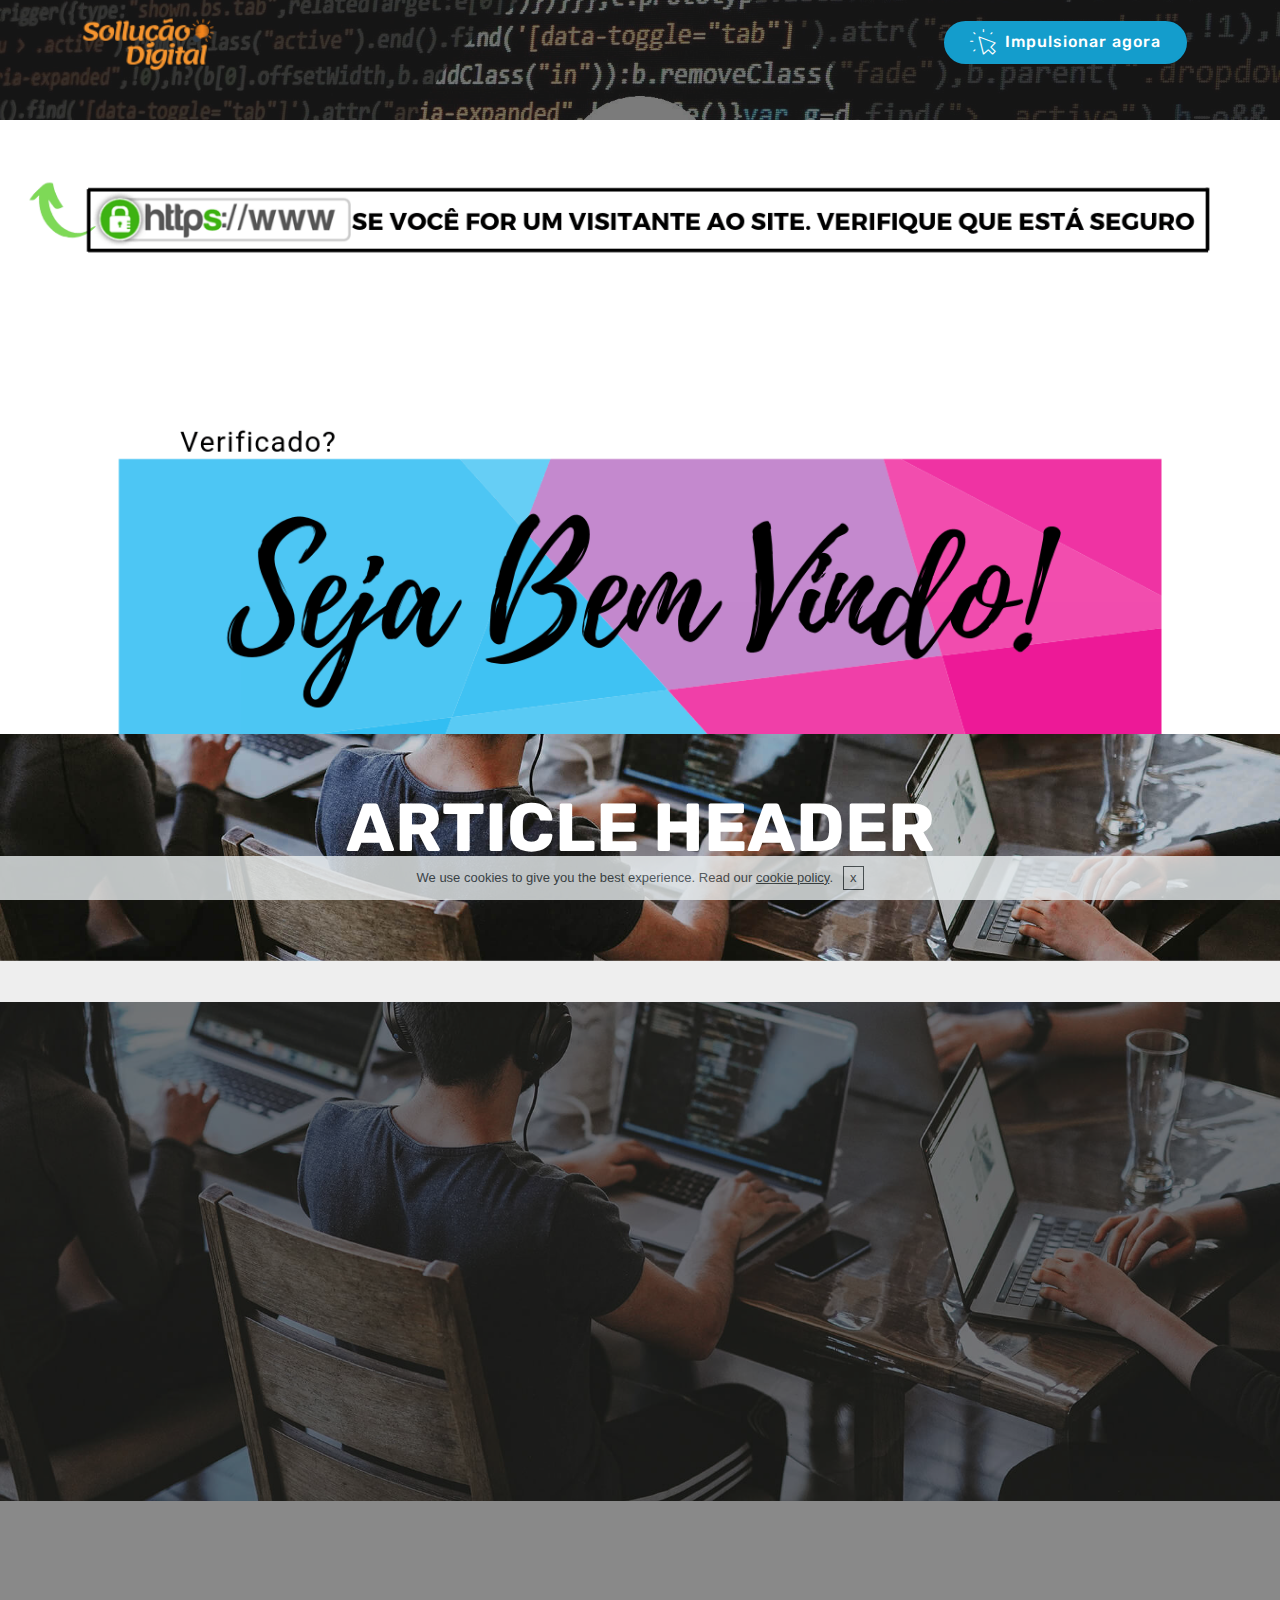
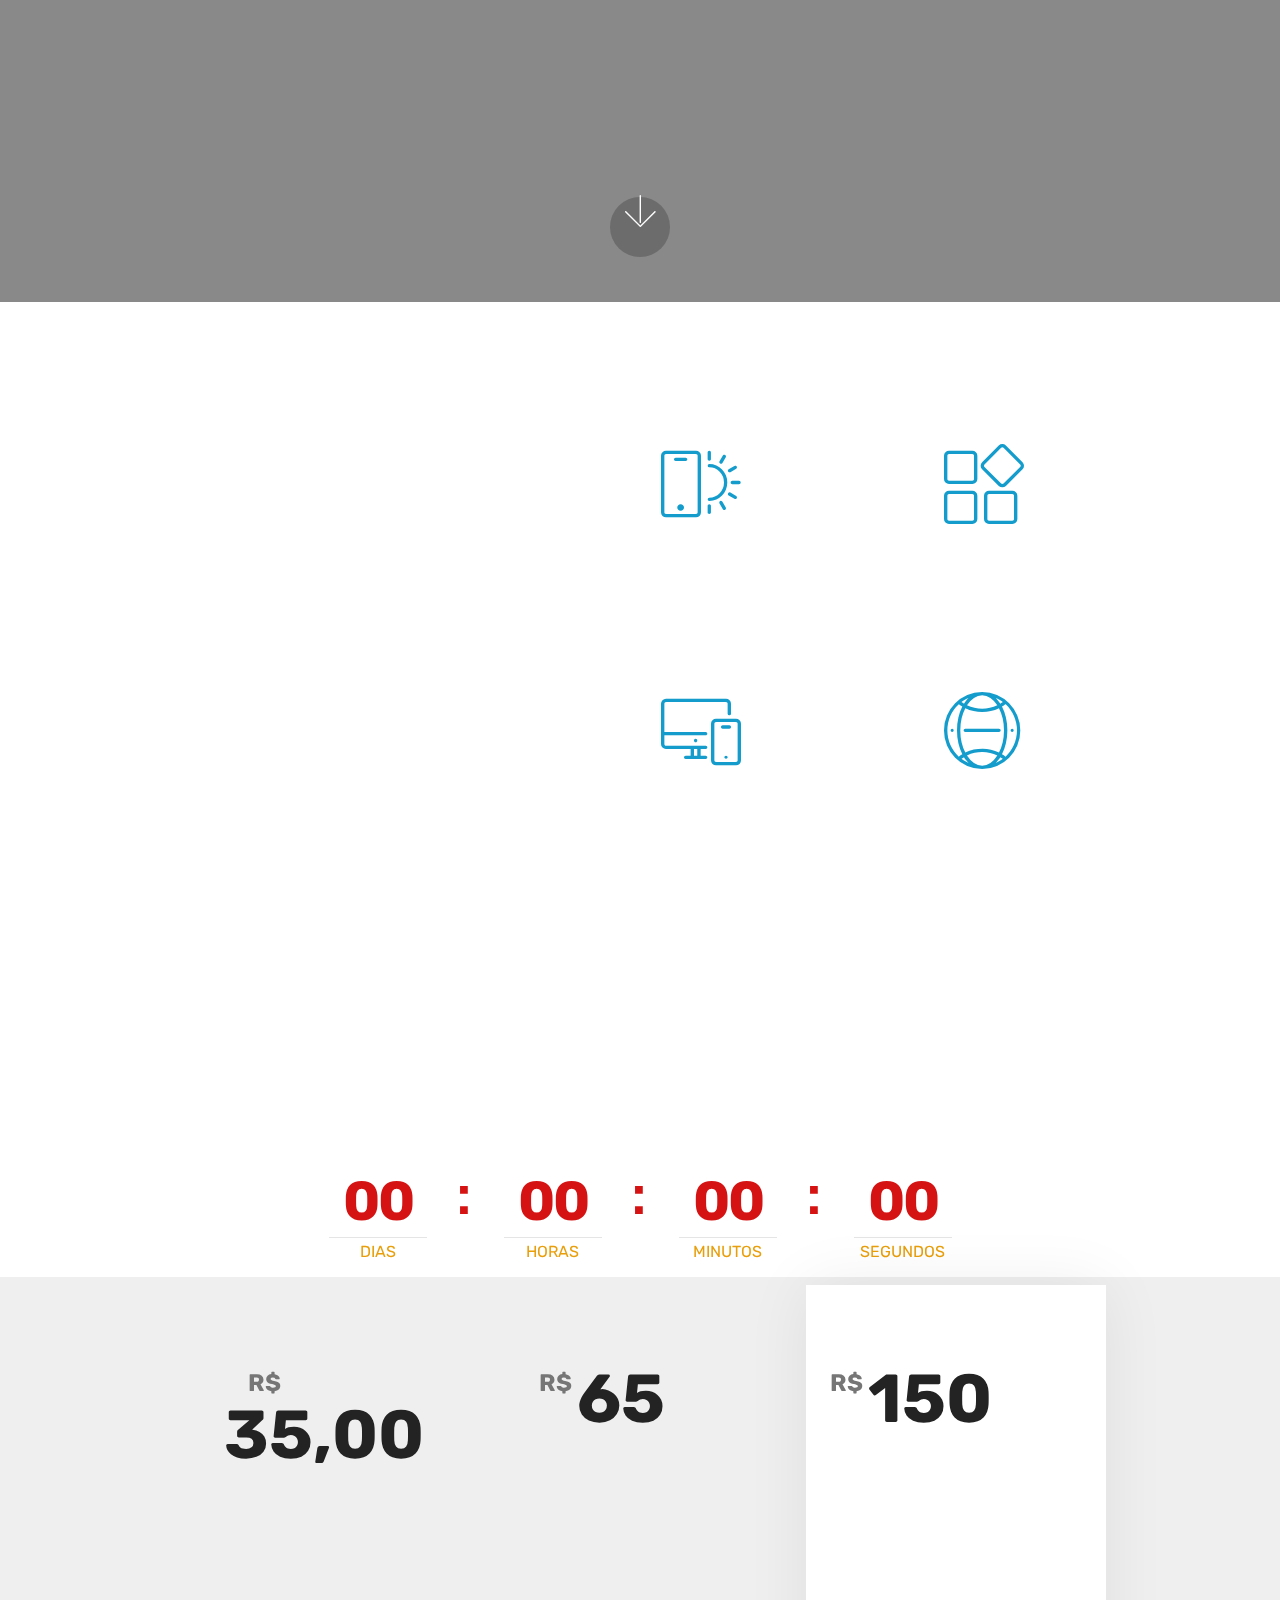
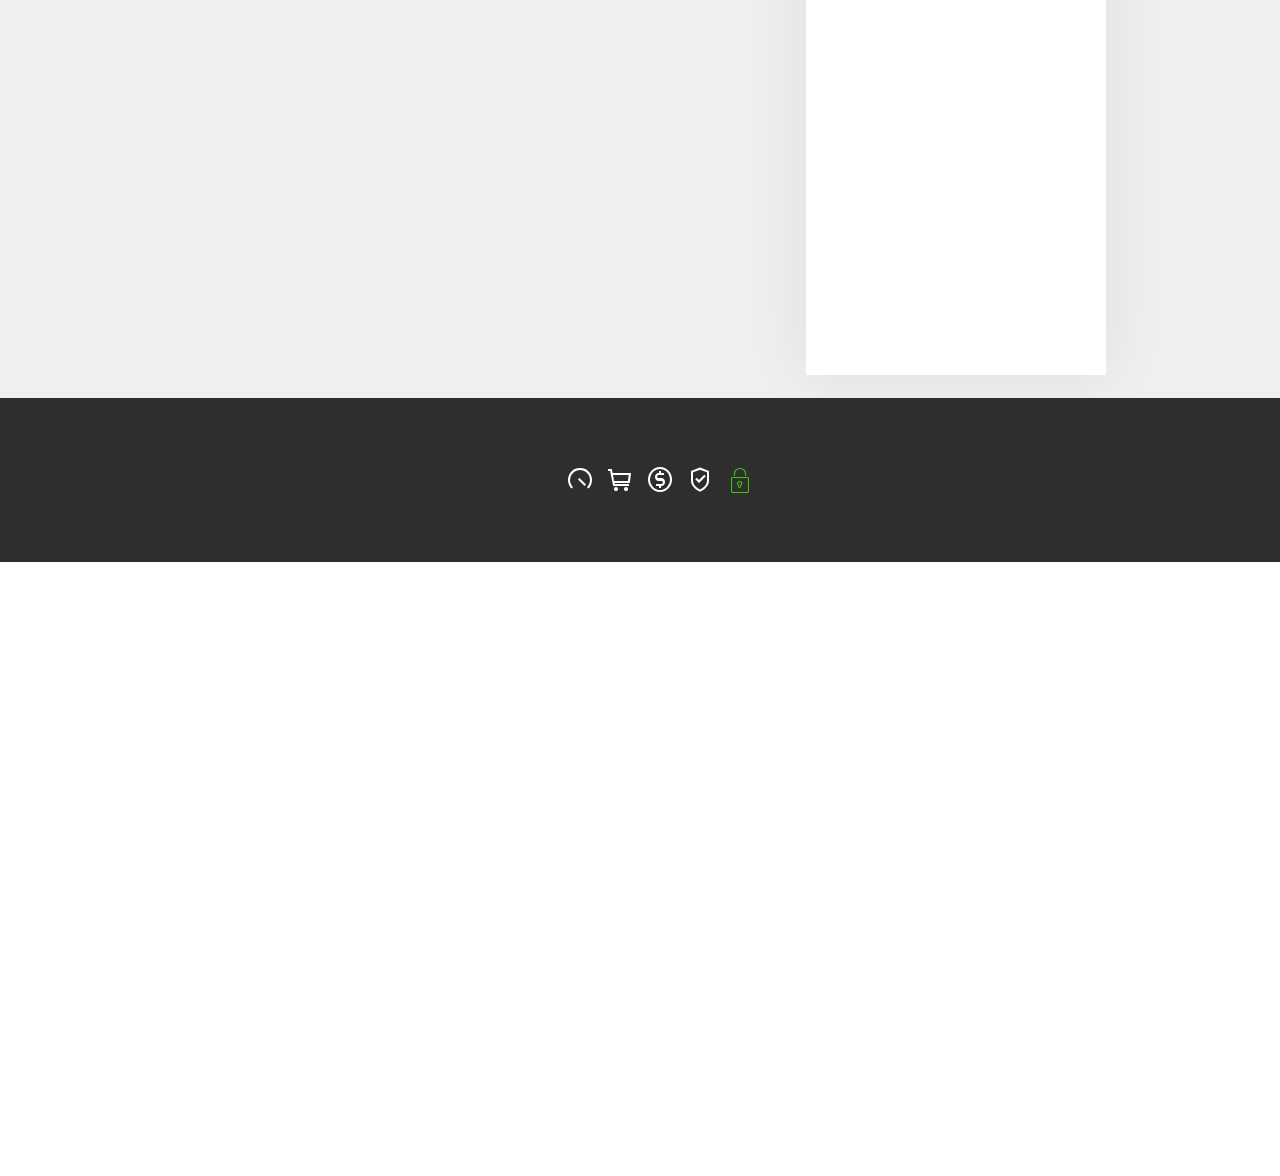
==== 00.lySollutUP.lySollutUP.ioNegocioPacotes.html @ d58098d4 "create github pages" ====
<!DOCTYPE html>
<html  >
<head>
  <!-- Site made with Mobirise Website Builder v4.9.7, https://mobirise.com -->
  <meta charset="UTF-8">
  <meta http-equiv="X-UA-Compatible" content="IE=edge">
  <meta name="generator" content="Mobirise v4.9.7, mobirise.com">
  <meta name="viewport" content="width=device-width, initial-scale=1, minimum-scale=1">
  <link rel="shortcut icon" href="assets/images/solluo-digital-marca-registrada-122x122.png" type="image/x-icon">
  <meta name="description" content="Alanvancagem em seus negócios hoje!">
  
  <title>pagina inicial</title>
  <link rel="stylesheet" href="assets/web/assets/mobirise-icons2/mobirise2.css">
  <link rel="stylesheet" href="assets/web/assets/mobirise-icons/mobirise-icons.css">
  <link rel="stylesheet" href="assets/web/assets/mobirise-icons-bold/mobirise-icons-bold.css">
  <link rel="stylesheet" href="assets/tether/tether.min.css">
  <link rel="stylesheet" href="assets/soundcloud-plugin/style.css">
  <link rel="stylesheet" href="assets/bootstrap/css/bootstrap.min.css">
  <link rel="stylesheet" href="assets/bootstrap/css/bootstrap-grid.min.css">
  <link rel="stylesheet" href="assets/bootstrap/css/bootstrap-reboot.min.css">
  <link rel="stylesheet" href="assets/socicon/css/styles.css">
  <link rel="stylesheet" href="assets/animatecss/animate.min.css">
  <link rel="stylesheet" href="assets/gdpr-plugin/gdpr-styles.css">
  <link rel="stylesheet" href="assets/dropdown/css/style.css">
  <link rel="stylesheet" href="assets/theme/css/style.css">
  <link rel="stylesheet" href="assets/mobirise/css/mbr-additional.css" type="text/css">
  
  
  
</head>
<body>
  <section class="menu cid-rrsqfH8DD6" once="menu" id="menu2-c">

    

    <nav class="navbar navbar-expand beta-menu navbar-dropdown align-items-center navbar-fixed-top navbar-toggleable-sm bg-color transparent">
        <button class="navbar-toggler navbar-toggler-right" type="button" data-toggle="collapse" data-target="#navbarSupportedContent" aria-controls="navbarSupportedContent" aria-expanded="false" aria-label="Toggle navigation">
            <div class="hamburger">
                <span></span>
                <span></span>
                <span></span>
                <span></span>
            </div>
        </button>
        <div class="menu-logo">
            <div class="navbar-brand">
                <span class="navbar-logo">
                    <a href="index.html#pricing-tables2-5">
                        <img src="assets/images/solluo-digital-marca-registrada-122x122.png" alt="Mobirise" title="" style="height: 4.3rem;">
                    </a>
                </span>
                
            </div>
        </div>
        <div class="collapse navbar-collapse" id="navbarSupportedContent">
            
            <div class="navbar-buttons mbr-section-btn"><a class="btn btn-sm btn-primary display-4" href="index.html#pricing-tables2-5"><span class="mbri-cursor-click mbr-iconfont mbr-iconfont-btn"></span>
                    
                    Impulsionar agora</a></div>
        </div>
    </nav>
</section>

<section class="engine"><a href="https://mobirise.info/a">online website builder</a></section><section class="header1 cid-rrsqVhfdAi mbr-parallax-background" id="header16-d">

    

    <div class="mbr-overlay" style="opacity: 0.6; background-color: rgb(35, 35, 35);">
    </div>

    <div class="container">
        <div class="row justify-content-md-center">
            <div class="col-md-10 align-center">
                
                
                
                
            </div>
        </div>
    </div>

</section>

<section class="cid-rrsoVHyCly" id="image2-b">

    

    <figure class="mbr-figure">
        <div class="image-block" style="width: 100%;">
            <img src="assets/images/section-1.2-1350x650.png" alt="Mobirise" title="">
            
        </div>
    </figure>
</section>

<section class="mbr-section content5 cid-rrm3jm8hN3 mbr-parallax-background" id="content5-2">

    

    

    <div class="container">
        <div class="media-container-row">
            <div class="title col-12 col-md-8">
                <h2 class="align-center mbr-bold mbr-white pb-3 mbr-fonts-style display-1">
                    ARTICLE HEADER
                </h2>
                <h3 class="mbr-section-subtitle align-center mbr-light mbr-white pb-3 mbr-fonts-style display-5">
                    Article header with background image and parallax effect
                </h3>
                
                
            </div>
        </div>
    </div>
</section>

<section class="cid-rrm3rV01vo mbr-fullscreen mbr-parallax-background" id="header2-3">

    

    <div class="mbr-overlay" style="opacity: 0.5; background-color: rgb(35, 35, 35);"></div>

    <div class="container align-center">
        <div class="row justify-content-md-center">
            <div class="mbr-white col-md-10">
                <h1 class="mbr-section-title mbr-bold pb-3 mbr-fonts-style display-1">
                    FULL SCREEN INTRO
                </h1>
                
                <p class="mbr-text pb-3 mbr-fonts-style display-5">
                    Click any text to edit or style it. Select text to insert a link. Click blue "Gear" icon in the top right corner to hide/show buttons, text, title and change the block background. Click red "+" in the bottom right corner to add a new block. Use the top left menu to create new pages, sites and add themes.
                </p>
                <div class="mbr-section-btn">
                    <a class="btn btn-md btn-secondary display-4" href="https://mobirise.co">LEARN MORE</a>
                    <a class="btn btn-md btn-white-outline display-4" href="https://mobirise.co">LIVE DEMO</a>
                </div>
            </div>
        </div>
    </div>
    <div class="mbr-arrow hidden-sm-down" aria-hidden="true">
        <a href="#next">
            <i class="mbri-down mbr-iconfont"></i>
        </a>
    </div>
</section>

<section class="counters2 counters cid-rrm3yChVSv" id="counters2-4">

    

    

    <div class="container pt-4 mt-2">
        <div class="media-container-row">
            <div class="media-block" style="width: 49%;">
                <h2 class="mbr-section-title pb-3 align-left mbr-fonts-style display-2">
                    Counters and media
                </h2>
                <h3 class="mbr-section-subtitle pb-5 align-left mbr-fonts-style display-5">
                    Responsive block with counters and media. 
                </h3>
                <div class="mbr-figure">
                    <a href="SollutUP.ioNegocioPacotes.html#pricing-tables2-5"><img src="assets/images/mca-grafica-marketing-digital-curitiba-aumente-suas-vendas-768x540.jpg" alt="" title=""></a>
                </div>
            </div>
            <div class="cards-block">
                <div class="cards-container">
                    <div class="card px-3 align-left col-12 col-md-6">
                        <div class="panel-item p-3">
                            <div class="card-img pb-3">
                                <span class="mbri-mobirise mbr-iconfont pr-2"></span>
                                <h3 class="count py-3 mbr-fonts-style display-2">
                                    100
                                </h3>
                            </div>
                            <div class="card-text">
                                <h4 class="mbr-content-title mbr-bold mbr-fonts-style display-7">
                                    Unlimited websites
                                </h4>
                                <p class="mbr-content-text mbr-fonts-style display-7">
                                    Mobirise give you the freedom to develop as many websites as you like.
                                </p>
                            </div>
                        </div>
                    </div>
                    <div class="card px-3 align-left col-12 col-md-6">
                        <div class="panel-item p-3">
                            <div class="card-img pb-3">
                                <span class="mbri-extension mbr-iconfont pr-2"></span>
                                <h3 class="count py-3 mbr-fonts-style display-2">
                                    200
                                </h3>
                            </div>
                            <div class="card-text">
                                <h4 class="mbr-content-title mbr-bold mbr-fonts-style display-7">
                                    Trendy websites blocks
                                </h4>
                                <p class="mbr-content-text mbr-fonts-style display-7">
                                    Choose from the large selection of latest pre-made blocks.
                                </p>
                            </div>
                        </div>
                    </div>
                    <div class="card px-3 align-left col-12 col-md-6">
                        <div class="panel-item p-3">
                            <div class="card-img pb-3">
                                <span class="mbri-responsive mbr-iconfont pr-2"></span>
                                <h3 class="count py-3 mbr-fonts-style display-2">
                                    300
                                </h3>
                            </div>
                            <div class="card-text">
                                <h4 class="mbr-content-title mbr-bold mbr-fonts-style display-7">
                                    Bootstrap
                                </h4>
                                <p class="mbr-content-text mbr-fonts-style display-7">
                                        One of Bootstrap's big point is responsiveness 
                                </p>
                            </div>
                        </div>
                    </div>
                    <div class="card px-3 align-left col-12 col-md-6">
                        <div class="panel-item p-3">
                            <div class="card-img pb-3">
                                <span class="mbri-globe-2 mbr-iconfont pr-2"></span>
                                <h3 class="count py-3 mbr-fonts-style display-2">
                                    400
                                </h3>
                            </div>
                            <div class="card-texts">
                                <h4 class="mbr-content-title mbr-bold mbr-fonts-style display-7">
                                    Web fonts
                                </h4>
                                <p class="mbr-content-text mbr-fonts-style display-7">
                                        Mobirise make it easy for you to use Google fonts on your website easily and freely.
                                </p>
                            </div>
                        </div>
                    </div>
                </div>
            </div>
        </div>
    </div>
</section>

<section class="countdown1 cid-rrm3c9kwem" id="countdown1-1">
    
    
    
    <div class="container ">
        
        <h3 class="mbr-section-subtitle align-center mbr-fonts-style display-5"><strong><br></strong><strong>ESSA OFERTA ACABA EM POUCAS </strong>HORAS</h3>
        
    </div>
    <div class="container countdown-cont align-center">
        <div class="daysCountdown" title="DIAS"></div>
        <div class="hoursCountdown" title="HORAS"></div> 
        <div class="minutesCountdown" title="MINUTOS"></div> 
        <div class="secondsCountdown" title="SEGUNDOS "></div>
        <div class="countdown pt-5 mt-2" data-due-date="2019/05/26"> 
        </div>
    </div>
</section>

<section class="pricing-table2 cid-rrm3P0XaAE" id="pricing-tables2-5">

    

    

    <div class="container">
        <div class="media-container-row">

            <div class="plan col-12 mx-2 my-2 justify-content-center col-lg-4">
                <div class="plan-header text-center pt-5">
                    <h3 class="plan-title mbr-fonts-style display-5">Junior<strong>Sollut</strong></h3>
                    <div class="plan-price">
                        <span class="price-value mbr-fonts-style display-5">
                            R$ &nbsp; &nbsp; &nbsp; &nbsp; &nbsp; &nbsp; &nbsp; &nbsp; &nbsp; &nbsp; &nbsp; &nbsp;</span>
                        <span class="price-figure mbr-fonts-style display-1">
                            35,00<br></span>
                        <small class="price-term mbr-fonts-style display-7"><strong>/por mês</strong></small>
                    </div>
                </div>
                <div class="plan-body">
                    <div class="plan-list align-center">
                        <ul class="list-group list-group-flush mbr-fonts-style display-7">
                            <li class="list-group-item">Você tem direito a atualizações &nbsp;na sua pagina do Facebook Todo mês.</li><li class="list-group-item">°Alcance de 50à250 pessoas por dia na sua Pagina no <strong>Facebook</strong> e </li><br><li class="list-group-item">°20à130 no<strong>WhatsApp</strong><span style="background-color: transparent; font-size: 1rem;">. &nbsp;</span></li>
                        </ul>
                    </div>
                    <div class="mbr-section-btn text-center py-4 pb-5"><a href="https://mobirise.co" class="btn btn-primary display-4">ESCOLHER ESSSE</a></div>
                </div>
            </div>

            <div class="plan col-12 mx-2 my-2 justify-content-center col-lg-4">
                <div class="plan-header text-center pt-5">
                    <h3 class="plan-title mbr-fonts-style display-5">Mediun<strong>Sollut</strong></h3>
                    <div class="plan-price">
                        <span class="price-value mbr-fonts-style display-5">R$
                        </span>
                        <span class="price-figure mbr-fonts-style display-1">
                            65</span>
                        <small class="price-term mbr-fonts-style display-7"><strong>/por mês</strong></small>
                    </div>
                </div>
                <div class="plan-body">
                    <div class="plan-list align-center">
                        <ul class="list-group list-group-flush mbr-fonts-style display-7">
                            <li class="list-group-item">Você tem direito a atualizações na sua pagina do Facebook todo mês. / Divulgação no instagram.</li><br><li class="list-group-item">°Alcance 200à500 pessoas por DIA na Sua Pagina No <strong>Facebook/Instagram </strong>e °70à100 no<strong>&nbsp;<span style="background-color: transparent; font-size: 1rem;">WhaTsApp</span></strong></li>
                        </ul>
                    </div>
                    <div class="mbr-section-btn text-center py-4 pb-5"><a href="https://mobirise.co" class="btn btn-primary display-4">ESCOLHER ESSE&nbsp;</a></div>
                </div>
            </div>

            <div class="plan col-12 mx-2 my-2 justify-content-center favorite col-lg-4">
                <div class="plan-header text-center pt-5">
                    <h3 class="plan-title mbr-fonts-style display-5">
                        Premium<strong>Sollut</strong></h3>
                    <div class="plan-price">
                        <span class="price-value mbr-fonts-style display-5">R$
                        </span>
                        <span class="price-figure mbr-fonts-style display-1">
                            150</span>
                        <small class="price-term mbr-fonts-style display-7"><strong>
                            /por 7 dias&nbsp;</strong></small>
                    </div>
                </div>
                <div class="plan-body">
                    <div class="plan-list align-center">
                        <ul class="list-group list-group-flush mbr-fonts-style display-7">
                            <li class="list-group-item">
                                Plano mais escolhido e mais Recomendado para grandes resuldados em pouco tempo.&nbsp;</li>
                            <li class="list-group-item">
                                Alcance mais pessoas /500à1000 por dia</li>
                            <li class="list-group-item">Mais regiões / Amplie o alcance da sua marca/produto/serviço/ &nbsp; &nbsp; empresa.</li>
                            <li class="list-group-item">Alcance em <strong>Facebook/Instagram/ &nbsp;WhatasApp</strong></li>
                        </ul>
                    </div>
                    <div class="mbr-section-btn text-center py-4 pb-5"><a href="https://mobirise.co" class="btn btn-primary display-4">ESCOLHER ESSE</a></div>
                </div>
            </div>

            

        </div>
    </div>
</section>

<section once="footers" class="cid-rrm4fmdtky" id="footer7-7">

    

    

    <div class="container">
        <div class="media-container-row align-center mbr-white">
            <div class="row row-links">
                <ul class="foot-menu">
                    
                    
                    
                    
                    
                <li class="foot-menu-item mbr-fonts-style display-7">Ambiente Seguro | PagSeguro&nbsp;</li></ul>
            </div>
            <div class="row social-row">
                <div class="social-list align-right pb-2">
                    
                    
                    
                    
                    
                    
                <div class="soc-item">
                        <a href="https://twitter.com/mobirise" target="_blank">
                            <span class="mbr-iconfont mbr-iconfont-social mbrib-credit-card"></span>
                        </a>
                    </div><div class="soc-item">
                        
                            <span class="mbr-iconfont mbr-iconfont-social mobi-mbri-speed mobi-mbri"></span>
                        
                    </div><div class="soc-item">
                        
                            <span class="mbr-iconfont mbr-iconfont-social mobi-mbri-shopping-cart mobi-mbri"></span>
                        
                    </div><div class="soc-item">
                        
                            <span class="mbr-iconfont mbr-iconfont-social mobi-mbri-cash mobi-mbri"></span>
                        
                    </div><div class="soc-item">
                        
                            <span class="mbr-iconfont mbr-iconfont-social mobi-mbri-protect mobi-mbri"></span>
                        
                    </div><div class="soc-item">
                        
                            <span class="mbr-iconfont mbr-iconfont-social mbri-lock" style="color: rgb(57, 202, 6); fill: rgb(57, 202, 6); font-size: 25px;"></span>
                        
                    </div></div>
            </div>
            <div class="row row-copirayt">
                <p class="mbr-text mb-0 mbr-fonts-style mbr-white align-center display-7">
                    © Copyright 2019 Sollução Digital - All Rights Reserved
                </p>
            </div>
        </div>
    </div>
</section>

<section class="footer4 cid-rrrpqaSJ9m mbr-reveal" id="footer4-a">

    

    

    <div class="container">
        <div class="media-container-row content mbr-white">
            <div class="col-md-3 col-sm-4">
                <div class="mb-3 img-logo">
                    <a href="SollutUP.ioNegocioPacotes.html#pricing-tables2-5">
                        <img src="assets/images/solluo-digital-marca-registrada-192x192.png" alt="Mobirise" title="">
                    </a>
                </div>
                <p class="mb-3 mbr-fonts-style foot-title display-7">
                    MOBIRISE
                </p>
                <p class="mbr-text mbr-fonts-style mbr-links-column display-7">localição:
<br>Av. Waldir Sobreira Píres, 1020 - Vila Brasília, Volta Redonda - RJ, 27279-072
<br>
<br>
<br>Contatos: Fale Conosco&nbsp;<br>
<br>Email: sollucaodigital@gmail.com                    
<br><strong>WhatsApp</strong>: +55 (88)98136-5620</p>
            </div>
            <div class="col-md-4 col-sm-8">
                <p class="mb-4 foot-title mbr-fonts-style display-7"></p>
                <p class="mbr-text mbr-fonts-style foot-text display-7">Links De nossas Redes Sociais &nbsp;<br>
<br><a href="https://www.instagram.com/sollucao_digital/" target="_blank">Nos Siga No Instagram</a>
<br><a href="https://www.youtube.com/channel/UCcfT0HqEATCoSkJh09cnfSA" target="_blank">Se inscreva em nosso Canal
</a><br><a href="https://www.youtube.com/channel/UCcfT0HqEATCoSkJh09cnfSA" target="_blank">(Com Conteúdo Grátis Todo Dia)</a>
<br><a href="https://www.facebook.com/alefe.alvesdasilva.1" target="_blank">Veja Nosso Pagina No FaceBook
</a><br><a href="https://www.facebook.com/alefe.alvesdasilva.1" target="_blank">AlefeSilva Empreendimentos
</a><br>
<br>
<br>
<br></p>
            </div>
            <div class="col-md-4 offset-md-1 col-sm-12">
                <p class="mb-4 foot-title mbr-fonts-style display-7">
                    Se inscreva para tirar duvidas</p>
                <p class="mbr-text mbr-fonts-style form-text display-7">Responderemos suas duvidas no pra de 24horas, mas assim que você enviar, uma pessoa real vai te enviar uma mensagem.</p>
                <div class="media-container-column" data-form-type="formoid">
                    <!---Formbuilder Form--->
                    <form action="http://eepurl.com/goVgBv" method="POST" class="mbr-form form-with-styler">
                        <div class="row form-inline justify-content-center">
                            
                            <div hidden="hidden" data-form-alert-danger="" class="alert alert-danger col-12">
                                                    </div>
                        </div>
                        <div class="dragArea row form-inline justify-content-center">
                            <div class="col-auto  form-group " data-for="email">
                                <input type="email" name="email" placeholder="Deixe Seu E-mail aqui" data-form-field="Email" required="required" class="form-control input-sm input-inverse my-2 display-7" id="email-footer4-a">
                            </div>
                            <div class="col-auto  input-group-btn  m-2"><button type="submit" class="btn btn-primary m-0 display-4">ENVIAR PERGUNTA</button></div>
                        </div>
                    <span class="gdpr-block "><label><input type="checkbox" name="gdpr" id="gdpr-footer4-a" required="">By continiung you agree to our <a href="terms.html">Terms of Service</a> and <a href="policy.html">Privacy Policy</a>.</label></span></form><!---Formbuilder Form--->
                </div>
                <p class="mb-4 mbr-fonts-style foot-title display-7">
                    CONNECT WITH US
                </p>
                <div class="social-list pl-0 mb-0">
                        <div class="soc-item">
                            <a href="https://twitter.com/@musicamusic77" target="_blank">
                                <span class="mbr-iconfont mbr-iconfont-social socicon-twitter socicon"></span>
                            </a>
                        </div>
                        <div class="soc-item">
                            <a href="https://www.facebook.com/alefe.alvesdasilva.1" target="_blank">
                                <span class="mbr-iconfont mbr-iconfont-social socicon-facebook socicon"></span>
                            </a>
                        </div>
                        <div class="soc-item">
                            <a href="https://www.youtube.com/channel/UCcfT0HqEATCoSkJh09cnfSA" target="_blank">
                                <span class="mbr-iconfont mbr-iconfont-social socicon-youtube socicon"></span>
                            </a>
                        </div>
                        <div class="soc-item">
                            <a href="https://www.instagram.com/sollucao_digital/" target="_blank">
                                <span class="mbr-iconfont mbr-iconfont-social socicon-instagram socicon"></span>
                            </a>
                        </div>
                        <div class="soc-item">
                            
                                <span class="mbr-iconfont mbr-iconfont-social mbri-touch"></span>
                            
                        </div>
                        <div class="soc-item">
                            
                                <span class="mbr-iconfont mbr-iconfont-social mobi-mbri-share mobi-mbri"></span>
                            
                        </div>
                </div>
            </div>
        </div>
        <div class="footer-lower">
            <div class="media-container-row">
                <div class="col-sm-12">
                    <hr>
                </div>
            </div>
            <div class="media-container-row mbr-white">
                <div class="col-sm-12 copyright">
                    <p class="mbr-text mbr-fonts-style display-7">
                        © Copyright 2019 Sollução Digital - All Rights Reserved
                    </p>
                </div>
            </div>
        </div>
    </div>
</section>


  <script src="assets/web/assets/jquery/jquery.min.js"></script>
  <script src="assets/popper/popper.min.js"></script>
  <script src="assets/tether/tether.min.js"></script>
  <script src="assets/bootstrap/js/bootstrap.min.js"></script>
  <script src="assets/smoothscroll/smooth-scroll.js"></script>
  <script src="assets/touchswipe/jquery.touch-swipe.min.js"></script>
  <script src="assets/viewportchecker/jquery.viewportchecker.js"></script>
  <script src="assets/parallax/jarallax.min.js"></script>
  <script src="assets/countdown/jquery.countdown.min.js"></script>
  <script src="assets/cookies-alert-plugin/cookies-alert-core.js"></script>
  <script src="assets/cookies-alert-plugin/cookies-alert-script.js"></script>
  <script src="assets/dropdown/js/script.min.js"></script>
  <script src="assets/theme/js/script.js"></script>
  
  
 <div id="scrollToTop" class="scrollToTop mbr-arrow-up"><a style="text-align: center;"><i class="mbr-arrow-up-icon mbr-arrow-up-icon-cm cm-icon cm-icon-smallarrow-up"></i></a></div>
    <input name="animation" type="hidden">
  <input name="cookieData" type="hidden" data-cookie-text="We use cookies to give you the best experience. Read our <a href='privacy.html'>cookie policy</a>.">
  </body>
</html>
---- assets/web/assets/mobirise-icons2/mobirise2.css ----
@font-face {
  font-family: 'Moririse2';
  src:  url('mobirise2.eot?f2bix4');
  src:  url('mobirise2.eot?f2bix4#iefix') format('embedded-opentype'),
    url('mobirise2.ttf?f2bix4') format('truetype'),
    url('mobirise2.woff?f2bix4') format('woff'),
    url('mobirise2.svg?f2bix4#mobirise2') format('svg');
  font-weight: normal;
  font-style: normal;
}

[class^="mobi-"], [class*=" mobi-"] {
  /* use !important to prevent issues with browser extensions that change fonts */
  font-family: 'Moririse2' !important;
  speak: none;
  font-style: normal;
  font-weight: normal;
  font-variant: normal;
  text-transform: none;
  line-height: 1;

  /* Better Font Rendering =========== */
  -webkit-font-smoothing: antialiased;
  -moz-osx-font-smoothing: grayscale;
}

.mobi-mbri-add-submenu:before {
  content: "\e900";
}
.mobi-mbri-alert:before {
  content: "\e901";
}
.mobi-mbri-align-center:before {
  content: "\e902";
}
.mobi-mbri-align-justify:before {
  content: "\e903";
}
.mobi-mbri-align-left:before {
  content: "\e904";
}
.mobi-mbri-align-right:before {
  content: "\e905";
}
.mobi-mbri-android:before {
  content: "\e906";
}
.mobi-mbri-apple:before {
  content: "\e907";
}
.mobi-mbri-arrow-down:before {
  content: "\e908";
}
.mobi-mbri-arrow-next:before {
  content: "\e909";
}
.mobi-mbri-arrow-prev:before {
  content: "\e90a";
}
.mobi-mbri-arrow-up:before {
  content: "\e90b";
}
.mobi-mbri-bold:before {
  content: "\e90c";
}
.mobi-mbri-bookmark:before {
  content: "\e90d";
}
.mobi-mbri-bootstrap:before {
  content: "\e90e";
}
.mobi-mbri-briefcase:before {
  content: "\e90f";
}
.mobi-mbri-browse:before {
  content: "\e910";
}
.mobi-mbri-bulleted-list:before {
  content: "\e911";
}
.mobi-mbri-calendar:before {
  content: "\e912";
}
.mobi-mbri-camera:before {
  content: "\e913";
}
.mobi-mbri-cart-add:before {
  content: "\e914";
}
.mobi-mbri-cart-full:before {
  content: "\e915";
}
.mobi-mbri-cash:before {
  content: "\e916";
}
.mobi-mbri-change-style:before {
  content: "\e917";
}
.mobi-mbri-chat:before {
  content: "\e918";
}
.mobi-mbri-clock:before {
  content: "\e919";
}
.mobi-mbri-close:before {
  content: "\e91a";
}
.mobi-mbri-cloud:before {
  content: "\e91b";
}
.mobi-mbri-code:before {
  content: "\e91c";
}
.mobi-mbri-contact-form:before {
  content: "\e91d";
}
.mobi-mbri-credit-card:before {
  content: "\e91e";
}
.mobi-mbri-cursor-click:before {
  content: "\e91f";
}
.mobi-mbri-cust-feedback:before {
  content: "\e920";
}
.mobi-mbri-database:before {
  content: "\e921";
}
.mobi-mbri-delivery:before {
  content: "\e922";
}
.mobi-mbri-desktop:before {
  content: "\e923";
}
.mobi-mbri-devices:before {
  content: "\e924";
}
.mobi-mbri-down:before {
  content: "\e925";
}
.mobi-mbri-download-2:before {
  content: "\e926";
}
.mobi-mbri-download:before {
  content: "\e927";
}
.mobi-mbri-drag-n-drop-2:before {
  content: "\e928";
}
.mobi-mbri-drag-n-drop:before {
  content: "\e929";
}
.mobi-mbri-edit-2:before {
  content: "\e92a";
}
.mobi-mbri-edit:before {
  content: "\e92b";
}
.mobi-mbri-error:before {
  content: "\e92c";
}
.mobi-mbri-extension:before {
  content: "\e92d";
}
.mobi-mbri-features:before {
  content: "\e92e";
}
.mobi-mbri-file:before {
  content: "\e92f";
}
.mobi-mbri-flag:before {
  content: "\e930";
}
.mobi-mbri-folder:before {
  content: "\e931";
}
.mobi-mbri-gift:before {
  content: "\e932";
}
.mobi-mbri-github:before {
  content: "\e933";
}
.mobi-mbri-globe-2:before {
  content: "\e934";
}
.mobi-mbri-globe:before {
  content: "\e935";
}
.mobi-mbri-growing-chart:before {
  content: "\e936";
}
.mobi-mbri-hearth:before {
  content: "\e937";
}
.mobi-mbri-help:before {
  content: "\e938";
}
.mobi-mbri-home:before {
  content: "\e939";
}
.mobi-mbri-hot-cup:before {
  content: "\e93a";
}
.mobi-mbri-idea:before {
  content: "\e93b";
}
.mobi-mbri-image-gallery:before {
  content: "\e93c";
}
.mobi-mbri-image-slider:before {
  content: "\e93d";
}
.mobi-mbri-info:before {
  content: "\e93e";
}
.mobi-mbri-italic:before {
  content: "\e93f";
}
.mobi-mbri-key:before {
  content: "\e940";
}
.mobi-mbri-laptop:before {
  content: "\e941";
}
.mobi-mbri-layers:before {
  content: "\e942";
}
.mobi-mbri-left-right:before {
  content: "\e943";
}
.mobi-mbri-left:before {
  content: "\e944";
}
.mobi-mbri-letter:before {
  content: "\e945";
}
.mobi-mbri-like:before {
  content: "\e946";
}
.mobi-mbri-link:before {
  content: "\e947";
}
.mobi-mbri-lock:before {
  content: "\e948";
}
.mobi-mbri-login:before {
  content: "\e949";
}
.mobi-mbri-logout:before {
  content: "\e94a";
}
.mobi-mbri-magic-stick:before {
  content: "\e94b";
}
.mobi-mbri-map-pin:before {
  content: "\e94c";
}
.mobi-mbri-menu:before {
  content: "\e94d";
}
.mobi-mbri-mobile-2:before {
  content: "\e94e";
}
.mobi-mbri-mobile-horizontal:before {
  content: "\e94f";
}
.mobi-mbri-mobile:before {
  content: "\e950";
}
.mobi-mbri-mobirise:before {
  content: "\e951";
}
.mobi-mbri-more-horizontal:before {
  content: "\e952";
}
.mobi-mbri-more-vertical:before {
  content: "\e953";
}
.mobi-mbri-music:before {
  content: "\e954";
}
.mobi-mbri-new-file:before {
  content: "\e955";
}
.mobi-mbri-numbered-list:before {
  content: "\e956";
}
.mobi-mbri-opened-folder:before {
  content: "\e957";
}
.mobi-mbri-pages:before {
  content: "\e958";
}
.mobi-mbri-paper-plane:before {
  content: "\e959";
}
.mobi-mbri-paperclip:before {
  content: "\e95a";
}
.mobi-mbri-phone:before {
  content: "\e95b";
}
.mobi-mbri-photo:before {
  content: "\e95c";
}
.mobi-mbri-photos:before {
  content: "\e95d";
}
.mobi-mbri-pin:before {
  content: "\e95e";
}
.mobi-mbri-play:before {
  content: "\e95f";
}
.mobi-mbri-plus:before {
  content: "\e960";
}
.mobi-mbri-preview:before {
  content: "\e961";
}
.mobi-mbri-print:before {
  content: "\e962";
}
.mobi-mbri-protect:before {
  content: "\e963";
}
.mobi-mbri-question:before {
  content: "\e964";
}
.mobi-mbri-quote-left:before {
  content: "\e965";
}
.mobi-mbri-quote-right:before {
  content: "\e966";
}
.mobi-mbri-redo:before {
  content: "\e967";
}
.mobi-mbri-refresh:before {
  content: "\e968";
}
.mobi-mbri-responsive-2:before {
  content: "\e969";
}
.mobi-mbri-responsive:before {
  content: "\e96a";
}
.mobi-mbri-right:before {
  content: "\e96b";
}
.mobi-mbri-rocket:before {
  content: "\e96c";
}
.mobi-mbri-sad-face:before {
  content: "\e96d";
}
.mobi-mbri-sale:before {
  content: "\e96e";
}
.mobi-mbri-save:before {
  content: "\e96f";
}
.mobi-mbri-search:before {
  content: "\e970";
}
.mobi-mbri-setting-2:before {
  content: "\e971";
}
.mobi-mbri-setting-3:before {
  content: "\e972";
}
.mobi-mbri-setting:before {
  content: "\e973";
}
.mobi-mbri-share:before {
  content: "\e974";
}
.mobi-mbri-shopping-bag:before {
  content: "\e975";
}
.mobi-mbri-shopping-basket:before {
  content: "\e976";
}
.mobi-mbri-shopping-cart:before {
  content: "\e977";
}
.mobi-mbri-sites:before {
  content: "\e978";
}
.mobi-mbri-smile-face:before {
  content: "\e979";
}
.mobi-mbri-speed:before {
  content: "\e97a";
}
.mobi-mbri-star:before {
  content: "\e97b";
}
.mobi-mbri-success:before {
  content: "\e97c";
}
.mobi-mbri-sun:before {
  content: "\e97d";
}
.mobi-mbri-sun2:before {
  content: "\e97e";
}
.mobi-mbri-tablet-vertical:before {
  content: "\e97f";
}
.mobi-mbri-tablet:before {
  content: "\e980";
}
.mobi-mbri-target:before {
  content: "\e981";
}
.mobi-mbri-timer:before {
  content: "\e982";
}
.mobi-mbri-to-ftp:before {
  content: "\e983";
}
.mobi-mbri-to-local-drive:before {
  content: "\e984";
}
.mobi-mbri-touch-swipe:before {
  content: "\e985";
}
.mobi-mbri-touch:before {
  content: "\e986";
}
.mobi-mbri-trash:before {
  content: "\e987";
}
.mobi-mbri-underline:before {
  content: "\e988";
}
.mobi-mbri-undo:before {
  content: "\e989";
}
.mobi-mbri-unlink:before {
  content: "\e98a";
}
.mobi-mbri-unlock:before {
  content: "\e98b";
}
.mobi-mbri-up-down:before {
  content: "\e98c";
}
.mobi-mbri-up:before {
  content: "\e98d";
}
.mobi-mbri-update:before {
  content: "\e98e";
}
.mobi-mbri-upload-2:before {
  content: "\e98f";
}
.mobi-mbri-upload:before {
  content: "\e990";
}
.mobi-mbri-user-2:before {
  content: "\e991";
}
.mobi-mbri-user:before {
  content: "\e992";
}
.mobi-mbri-users:before {
  content: "\e993";
}
.mobi-mbri-video-play:before {
  content: "\e994";
}
.mobi-mbri-video:before {
  content: "\e995";
}
.mobi-mbri-watch:before {
  content: "\e996";
}
.mobi-mbri-website-theme-2:before {
  content: "\e997";
}
.mobi-mbri-website-theme:before {
  content: "\e998";
}
.mobi-mbri-wifi:before {
  content: "\e999";
}
.mobi-mbri-windows:before {
  content: "\e99a";
}
.mobi-mbri-zoom-in:before {
  content: "\e99b";
}
.mobi-mbri-zoom-out:before {
  content: "\e99c";
}
---- assets/web/assets/mobirise-icons/mobirise-icons.css ----
@font-face {
  font-family: 'MobiriseIcons';
  src:  url('mobirise-icons.eot?spat4u');
  src:  url('mobirise-icons.eot?spat4u#iefix') format('embedded-opentype'),
    url('mobirise-icons.ttf?spat4u') format('truetype'),
    url('mobirise-icons.woff?spat4u') format('woff'),
    url('mobirise-icons.svg?spat4u#MobiriseIcons') format('svg');
  font-weight: normal;
  font-style: normal;
}

[class^="mbri-"], [class*=" mbri-"] {
  /* use !important to prevent issues with browser extensions that change fonts */
  font-family: MobiriseIcons !important;
  speak: none;
  font-style: normal;
  font-weight: normal;
  font-variant: normal;
  text-transform: none;
  line-height: 1;

  /* Better Font Rendering =========== */
  -webkit-font-smoothing: antialiased;
  -moz-osx-font-smoothing: grayscale;
}

.mbri-add-submenu:before {
  content: "\e900";
}
.mbri-alert:before {
  content: "\e901";
}
.mbri-align-center:before {
  content: "\e902";
}
.mbri-align-justify:before {
  content: "\e903";
}
.mbri-align-left:before {
  content: "\e904";
}
.mbri-align-right:before {
  content: "\e905";
}
.mbri-android:before {
  content: "\e906";
}
.mbri-apple:before {
  content: "\e907";
}
.mbri-arrow-down:before {
  content: "\e908";
}
.mbri-arrow-next:before {
  content: "\e909";
}
.mbri-arrow-prev:before {
  content: "\e90a";
}
.mbri-arrow-up:before {
  content: "\e90b";
}
.mbri-bold:before {
  content: "\e90c";
}
.mbri-bookmark:before {
  content: "\e90d";
}
.mbri-bootstrap:before {
  content: "\e90e";
}
.mbri-briefcase:before {
  content: "\e90f";
}
.mbri-browse:before {
  content: "\e910";
}
.mbri-bulleted-list:before {
  content: "\e911";
}
.mbri-calendar:before {
  content: "\e912";
}
.mbri-camera:before {
  content: "\e913";
}
.mbri-cart-add:before {
  content: "\e914";
}
.mbri-cart-full:before {
  content: "\e915";
}
.mbri-cash:before {
  content: "\e916";
}
.mbri-change-style:before {
  content: "\e917";
}
.mbri-chat:before {
  content: "\e918";
}
.mbri-clock:before {
  content: "\e919";
}
.mbri-close:before {
  content: "\e91a";
}
.mbri-cloud:before {
  content: "\e91b";
}
.mbri-code:before {
  content: "\e91c";
}
.mbri-contact-form:before {
  content: "\e91d";
}
.mbri-credit-card:before {
  content: "\e91e";
}
.mbri-cursor-click:before {
  content: "\e91f";
}
.mbri-cust-feedback:before {
  content: "\e920";
}
.mbri-database:before {
  content: "\e921";
}
.mbri-delivery:before {
  content: "\e922";
}
.mbri-desktop:before {
  content: "\e923";
}
.mbri-devices:before {
  content: "\e924";
}
.mbri-down:before {
  content: "\e925";
}
.mbri-download:before {
  content: "\e989";
}
.mbri-drag-n-drop:before {
  content: "\e927";
}
.mbri-drag-n-drop2:before {
  content: "\e928";
}
.mbri-edit:before {
  content: "\e929";
}
.mbri-edit2:before {
  content: "\e92a";
}
.mbri-error:before {
  content: "\e92b";
}
.mbri-extension:before {
  content: "\e92c";
}
.mbri-features:before {
  content: "\e92d";
}
.mbri-file:before {
  content: "\e92e";
}
.mbri-flag:before {
  content: "\e92f";
}
.mbri-folder:before {
  content: "\e930";
}
.mbri-gift:before {
  content: "\e931";
}
.mbri-github:before {
  content: "\e932";
}
.mbri-globe:before {
  content: "\e933";
}
.mbri-globe-2:before {
  content: "\e934";
}
.mbri-growing-chart:before {
  content: "\e935";
}
.mbri-hearth:before {
  content: "\e936";
}
.mbri-help:before {
  content: "\e937";
}
.mbri-home:before {
  content: "\e938";
}
.mbri-hot-cup:before {
  content: "\e939";
}
.mbri-idea:before {
  content: "\e93a";
}
.mbri-image-gallery:before {
  content: "\e93b";
}
.mbri-image-slider:before {
  content: "\e93c";
}
.mbri-info:before {
  content: "\e93d";
}
.mbri-italic:before {
  content: "\e93e";
}
.mbri-key:before {
  content: "\e93f";
}
.mbri-laptop:before {
  content: "\e940";
}
.mbri-layers:before {
  content: "\e941";
}
.mbri-left-right:before {
  content: "\e942";
}
.mbri-left:before {
  content: "\e943";
}
.mbri-letter:before {
  content: "\e944";
}
.mbri-like:before {
  content: "\e945";
}
.mbri-link:before {
  content: "\e946";
}
.mbri-lock:before {
  content: "\e947";
}
.mbri-login:before {
  content: "\e948";
}
.mbri-logout:before {
  content: "\e949";
}
.mbri-magic-stick:before {
  content: "\e94a";
}
.mbri-map-pin:before {
  content: "\e94b";
}
.mbri-menu:before {
  content: "\e94c";
}
.mbri-mobile:before {
  content: "\e94d";
}
.mbri-mobile2:before {
  content: "\e94e";
}
.mbri-mobirise:before {
  content: "\e94f";
}
.mbri-more-horizontal:before {
  content: "\e950";
}
.mbri-more-vertical:before {
  content: "\e951";
}
.mbri-music:before {
  content: "\e952";
}
.mbri-new-file:before {
  content: "\e953";
}
.mbri-numbered-list:before {
  content: "\e954";
}
.mbri-opened-folder:before {
  content: "\e955";
}
.mbri-pages:before {
  content: "\e956";
}
.mbri-paper-plane:before {
  content: "\e957";
}
.mbri-paperclip:before {
  content: "\e958";
}
.mbri-photo:before {
  content: "\e959";
}
.mbri-photos:before {
  content: "\e95a";
}
.mbri-pin:before {
  content: "\e95b";
}
.mbri-play:before {
  content: "\e95c";
}
.mbri-plus:before {
  content: "\e95d";
}
.mbri-preview:before {
  content: "\e95e";
}
.mbri-print:before {
  content: "\e95f";
}
.mbri-protect:before {
  content: "\e960";
}
.mbri-question:before {
  content: "\e961";
}
.mbri-quote-left:before {
  content: "\e962";
}
.mbri-quote-right:before {
  content: "\e963";
}
.mbri-refresh:before {
  content: "\e964";
}
.mbri-responsive:before {
  content: "\e965";
}
.mbri-right:before {
  content: "\e966";
}
.mbri-rocket:before {
  content: "\e967";
}
.mbri-sad-face:before {
  content: "\e968";
}
.mbri-sale:before {
  content: "\e969";
}
.mbri-save:before {
  content: "\e96a";
}
.mbri-search:before {
  content: "\e96b";
}
.mbri-setting:before {
  content: "\e96c";
}
.mbri-setting2:before {
  content: "\e96d";
}
.mbri-setting3:before {
  content: "\e96e";
}
.mbri-share:before {
  content: "\e96f";
}
.mbri-shopping-bag:before {
  content: "\e970";
}
.mbri-shopping-basket:before {
  content: "\e971";
}
.mbri-shopping-cart:before {
  content: "\e972";
}
.mbri-sites:before {
  content: "\e973";
}
.mbri-smile-face:before {
  content: "\e974";
}
.mbri-speed:before {
  content: "\e975";
}
.mbri-star:before {
  content: "\e976";
}
.mbri-success:before {
  content: "\e977";
}
.mbri-sun:before {
  content: "\e978";
}
.mbri-sun2:before {
  content: "\e979";
}
.mbri-tablet:before {
  content: "\e97a";
}
.mbri-tablet-vertical:before {
  content: "\e97b";
}
.mbri-target:before {
  content: "\e97c";
}
.mbri-timer:before {
  content: "\e97d";
}
.mbri-to-ftp:before {
  content: "\e97e";
}
.mbri-to-local-drive:before {
  content: "\e97f";
}
.mbri-touch-swipe:before {
  content: "\e980";
}
.mbri-touch:before {
  content: "\e981";
}
.mbri-trash:before {
  content: "\e982";
}
.mbri-underline:before {
  content: "\e983";
}
.mbri-unlink:before {
  content: "\e984";
}
.mbri-unlock:before {
  content: "\e985";
}
.mbri-up-down:before {
  content: "\e986";
}
.mbri-up:before {
  content: "\e987";
}
.mbri-update:before {
  content: "\e988";
}
.mbri-upload:before {
 content: "\e926"; 
}
.mbri-user:before {
  content: "\e98a";
}
.mbri-user2:before {
  content: "\e98b";
}
.mbri-users:before {
  content: "\e98c";
}
.mbri-video:before {
  content: "\e98d";
}
.mbri-video-play:before {
  content: "\e98e";
}
.mbri-watch:before {
  content: "\e98f";
}
.mbri-website-theme:before {
  content: "\e990";
}
.mbri-wifi:before {
  content: "\e991";
}
.mbri-windows:before {
  content: "\e992";
}
.mbri-zoom-out:before {
  content: "\e993";
}
.mbri-redo:before {
  content: "\e994";
}
.mbri-undo:before {
  content: "\e995";
}
---- assets/web/assets/mobirise-icons-bold/mobirise-icons-bold.css ----
@font-face {
  font-family: 'mobirise-icons-bold';
  src:  url('mobirise-icons-bold.eot?m1l4yr');
  src:  url('mobirise-icons-bold.eot?m1l4yr#iefix') format('embedded-opentype'),
    url('mobirise-icons-bold.ttf?m1l4yr') format('truetype'),
    url('mobirise-icons-bold.woff?m1l4yr') format('woff'),
    url('mobirise-icons-bold.svg?m1l4yr#mobirise-icons-bold') format('svg');
  font-weight: normal;
  font-style: normal;
}

[class^="mbrib-"], [class*="mbrib-"] {
  /* use !important to prevent issues with browser extensions that change fonts */
  font-family: 'mobirise-icons-bold' !important;
  speak: none;
  font-style: normal;
  font-weight: normal;
  font-variant: normal;
  text-transform: none;
  line-height: 1;

  /* Better Font Rendering =========== */
  -webkit-font-smoothing: antialiased;
  -moz-osx-font-smoothing: grayscale;
}

.mbrib-add-submenu:before {
  content: "\e900";
}
.mbrib-alert:before {
  content: "\e901";
}
.mbrib-align-center:before {
  content: "\e902";
}
.mbrib-align-justify:before {
  content: "\e903";
}
.mbrib-align-left:before {
  content: "\e904";
}
.mbrib-align-right:before {
  content: "\e905";
}
.mbrib-android:before {
  content: "\e906";
}
.mbrib-apple:before {
  content: "\e907";
}
.mbrib-arrow-down:before {
  content: "\e908";
}
.mbrib-arrow-next:before {
  content: "\e909";
}
.mbrib-arrow-prev:before {
  content: "\e90a";
}
.mbrib-arrow-up:before {
  content: "\e90b";
}
.mbrib-bold:before {
  content: "\e90c";
}
.mbrib-bookmark:before {
  content: "\e90d";
}
.mbrib-bootstrap:before {
  content: "\e90e";
}
.mbrib-briefcase:before {
  content: "\e90f";
}
.mbrib-browse:before {
  content: "\e910";
}
.mbrib-bulleted-list:before {
  content: "\e911";
}
.mbrib-calendar:before {
  content: "\e912";
}
.mbrib-camera:before {
  content: "\e913";
}
.mbrib-cart-add:before {
  content: "\e914";
}
.mbrib-cart-full:before {
  content: "\e915";
}
.mbrib-cash:before {
  content: "\e916";
}
.mbrib-change-style:before {
  content: "\e917";
}
.mbrib-chat:before {
  content: "\e918";
}
.mbrib-clock:before {
  content: "\e919";
}
.mbrib-close:before {
  content: "\e91a";
}
.mbrib-cloud:before {
  content: "\e91b";
}
.mbrib-code:before {
  content: "\e91c";
}
.mbrib-contact-form:before {
  content: "\e91d";
}
.mbrib-credit-card:before {
  content: "\e91e";
}
.mbrib-cursor-click:before {
  content: "\e91f";
}
.mbrib-cust-feedback:before {
  content: "\e920";
}
.mbrib-database:before {
  content: "\e921";
}
.mbrib-delivery:before {
  content: "\e922";
}
.mbrib-desktop:before {
  content: "\e923";
}
.mbrib-devices:before {
  content: "\e924";
}
.mbrib-down:before {
  content: "\e925";
}
.mbrib-download:before {
  content: "\e926";
}
.mbrib-drag-n-drop:before {
  content: "\e927";
}
.mbrib-drag-n-drop2:before {
  content: "\e928";
}
.mbrib-edit:before {
  content: "\e929";
}
.mbrib-edit2:before {
  content: "\e92a";
}
.mbrib-error:before {
  content: "\e92b";
}
.mbrib-extension:before {
  content: "\e92c";
}
.mbrib-features:before {
  content: "\e92d";
}
.mbrib-file:before {
  content: "\e92e";
}
.mbrib-flag:before {
  content: "\e92f";
}
.mbrib-folder:before {
  content: "\e930";
}
.mbrib-gift:before {
  content: "\e931";
}
.mbrib-github:before {
  content: "\e932";
}
.mbrib-globe-2:before {
  content: "\e933";
}
.mbrib-globe:before {
  content: "\e934";
}
.mbrib-growing-chart:before {
  content: "\e935";
}
.mbrib-hearth:before {
  content: "\e936";
}
.mbrib-help:before {
  content: "\e937";
}
.mbrib-home:before {
  content: "\e938";
}
.mbrib-hot-cup:before {
  content: "\e939";
}
.mbrib-idea:before {
  content: "\e93a";
}
.mbrib-image-gallery:before {
  content: "\e93b";
}
.mbrib-image-slider:before {
  content: "\e93c";
}
.mbrib-info:before {
  content: "\e93d";
}
.mbrib-italic:before {
  content: "\e93e";
}
.mbrib-key:before {
  content: "\e93f";
}
.mbrib-laptop:before {
  content: "\e940";
}
.mbrib-layers:before {
  content: "\e941";
}
.mbrib-left-right:before {
  content: "\e942";
}
.mbrib-left:before {
  content: "\e943";
}
.mbrib-letter:before {
  content: "\e944";
}
.mbrib-like:before {
  content: "\e945";
}
.mbrib-link:before {
  content: "\e946";
}
.mbrib-lock:before {
  content: "\e947";
}
.mbrib-login:before {
  content: "\e948";
}
.mbrib-logout:before {
  content: "\e949";
}
.mbrib-magic-stick:before {
  content: "\e94a";
}
.mbrib-map-pin:before {
  content: "\e94b";
}
.mbrib-menu:before {
  content: "\e94c";
}
.mbrib-mobile:before {
  content: "\e94d";
}
.mbrib-mobile2:before {
  content: "\e94e";
}
.mbrib-mobirise:before {
  content: "\e94f";
}
.mbrib-more-horizontal:before {
  content: "\e950";
}
.mbrib-more-vertical:before {
  content: "\e951";
}
.mbrib-music:before {
  content: "\e952";
}
.mbrib-new-file:before {
  content: "\e953";
}
.mbrib-numbered-list:before {
  content: "\e954";
}
.mbrib-opened-folder:before {
  content: "\e955";
}
.mbrib-pages:before {
  content: "\e956";
}
.mbrib-paper-plane:before {
  content: "\e957";
}
.mbrib-paperclip:before {
  content: "\e958";
}
.mbrib-photo:before {
  content: "\e959";
}
.mbrib-photos:before {
  content: "\e95a";
}
.mbrib-pin:before {
  content: "\e95b";
}
.mbrib-play:before {
  content: "\e95c";
}
.mbrib-plus:before {
  content: "\e95d";
}
.mbrib-preview:before {
  content: "\e95e";
}
.mbrib-print:before {
  content: "\e95f";
}
.mbrib-protect:before {
  content: "\e960";
}
.mbrib-question:before {
  content: "\e961";
}
.mbrib-quote-left:before {
  content: "\e962";
}
.mbrib-quote-right:before {
  content: "\e963";
}
.mbrib-redo:before {
  content: "\e964";
}
.mbrib-refresh:before {
  content: "\e965";
}
.mbrib-responsive:before {
  content: "\e966";
}
.mbrib-right:before {
  content: "\e967";
}
.mbrib-rocket:before {
  content: "\e968";
}
.mbrib-sad-face:before {
  content: "\e969";
}
.mbrib-sale:before {
  content: "\e96a";
}
.mbrib-save:before {
  content: "\e96b";
}
.mbrib-search:before {
  content: "\e96c";
}
.mbrib-setting:before {
  content: "\e96d";
}
.mbrib-setting2:before {
  content: "\e96e";
}
.mbrib-setting3:before {
  content: "\e96f";
}
.mbrib-share:before {
  content: "\e970";
}
.mbrib-shopping-bag:before {
  content: "\e971";
}
.mbrib-shopping-basket:before {
  content: "\e972";
}
.mbrib-shopping-cart:before {
  content: "\e973";
}
.mbrib-sites:before {
  content: "\e974";
}
.mbrib-smile-face:before {
  content: "\e975";
}
.mbrib-speed:before {
  content: "\e976";
}
.mbrib-star:before {
  content: "\e977";
}
.mbrib-success:before {
  content: "\e978";
}
.mbrib-sun:before {
  content: "\e979";
}
.mbrib-sun2:before {
  content: "\e97a";
}
.mbrib-tablet-vertical:before {
  content: "\e97b";
}
.mbrib-tablet:before {
  content: "\e97c";
}
.mbrib-target:before {
  content: "\e97d";
}
.mbrib-timer:before {
  content: "\e97e";
}
.mbrib-to-ftp:before {
  content: "\e97f";
}
.mbrib-to-local-drive:before {
  content: "\e980";
}
.mbrib-touch-swipe:before {
  content: "\e981";
}
.mbrib-touch:before {
  content: "\e982";
}
.mbrib-trash:before {
  content: "\e983";
}
.mbrib-underline:before {
  content: "\e984";
}
.mbrib-undo:before {
  content: "\e985";
}
.mbrib-unlink:before {
  content: "\e986";
}
.mbrib-unlock:before {
  content: "\e987";
}
.mbrib-up-down:before {
  content: "\e988";
}
.mbrib-up:before {
  content: "\e989";
}
.mbrib-update:before {
  content: "\e98a";
}
.mbrib-upload:before {
  content: "\e98b";
}
.mbrib-user:before {
  content: "\e98c";
}
.mbrib-user2:before {
  content: "\e98d";
}
.mbrib-users:before {
  content: "\e98e";
}
.mbrib-video-play:before {
  content: "\e98f";
}
.mbrib-video:before {
  content: "\e990";
}
.mbrib-watch:before {
  content: "\e991";
}
.mbrib-website-theme:before {
  content: "\e992";
}
.mbrib-wifi:before {
  content: "\e993";
}
.mbrib-windows:before {
  content: "\e994";
}
.mbrib-zoom-out:before {
  content: "\e995";
}
---- assets/soundcloud-plugin/style.css ----
.addons-container {
  position: relative;
  margin-left: auto;
  margin-right: auto;
  padding-right: 15px;
  padding-left: 15px; }
  @media (min-width: 576px) {
    .addons-container {
      padding-right: 15px;
      padding-left: 15px; } }
  @media (min-width: 768px) {
    .addons-container {
      padding-right: 15px;
      padding-left: 15px; } }
  @media (min-width: 992px) {
    .addons-container {
      padding-right: 15px;
      padding-left: 15px; } }
  @media (min-width: 1200px) {
    .addons-container {
      padding-right: 15px;
      padding-left: 15px; } }
  @media (min-width: 576px) {
    .addons-container {
      width: 540px;
      max-width: 100%; } }
  @media (min-width: 768px) {
    .addons-container {
      width: 720px;
      max-width: 100%; } }
  @media (min-width: 992px) {
    .addons-container {
      width: 960px;
      max-width: 100%; } }
  @media (min-width: 1200px) {
    .addons-container {
      width: 1140px;
      max-width: 100%; } }

.addons-container-inner{
    position: relative;
    width: 100%;
    min-height: 1px;
    padding-right: 15px;
    padding-left: 15px;
}
@media (min-width: 567px) {
    .addons-container-inner{
        -ms-flex: 0 0 66.666667%;
        flex: 0 0 66.666667%;
        max-width: 66.666667%;
    }
}
.addons-row{
    display: flex;
    justify-content:center;
}
---- assets/socicon/css/styles.css ----
@charset "UTF-8";

@font-face {
  font-family: "socicon";
  src:url("../fonts/socicon.eot");
  src:url("../fonts/socicon.eot?#iefix") format("embedded-opentype"),
    url("../fonts/socicon.woff") format("woff"),
    url("../fonts/socicon.ttf") format("truetype"),
    url("../fonts/socicon.svg#socicon") format("svg");
  font-weight: normal;
  font-style: normal;

}

[data-icon]:before {
  font-family: "socicon" !important;
  content: attr(data-icon);
  font-style: normal !important;
  font-weight: normal !important;
  font-variant: normal !important;
  text-transform: none !important;
  speak: none;
  line-height: 1;
  -webkit-font-smoothing: antialiased;
  -moz-osx-font-smoothing: grayscale;
}

[class^="socicon-"]:before,
[class*=" socicon-"]:before {
  font-family: "socicon" !important;
  font-style: normal !important;
  font-weight: normal !important;
  font-variant: normal !important;
  text-transform: none !important;
  speak: none;
  line-height: 1;
  -webkit-font-smoothing: antialiased;
  -moz-osx-font-smoothing: grayscale;
}

.socicon-modelmayhem:before {
  content: "\e000";
}
.socicon-mixcloud:before {
  content: "\e001";
}
.socicon-drupal:before {
  content: "\e002";
}
.socicon-swarm:before {
  content: "\e003";
}
.socicon-istock:before {
  content: "\e004";
}
.socicon-yammer:before {
  content: "\e005";
}
.socicon-ello:before {
  content: "\e006";
}
.socicon-stackoverflow:before {
  content: "\e007";
}
.socicon-persona:before {
  content: "\e008";
}
.socicon-triplej:before {
  content: "\e009";
}
.socicon-houzz:before {
  content: "\e00a";
}
.socicon-rss:before {
  content: "\e00b";
}
.socicon-paypal:before {
  content: "\e00c";
}
.socicon-odnoklassniki:before {
  content: "\e00d";
}
.socicon-airbnb:before {
  content: "\e00e";
}
.socicon-periscope:before {
  content: "\e00f";
}
.socicon-outlook:before {
  content: "\e010";
}
.socicon-coderwall:before {
  content: "\e011";
}
.socicon-tripadvisor:before {
  content: "\e012";
}
.socicon-appnet:before {
  content: "\e013";
}
.socicon-goodreads:before {
  content: "\e014";
}
.socicon-tripit:before {
  content: "\e015";
}
.socicon-lanyrd:before {
  content: "\e016";
}
.socicon-slideshare:before {
  content: "\e017";
}
.socicon-buffer:before {
  content: "\e018";
}
.socicon-disqus:before {
  content: "\e019";
}
.socicon-vkontakte:before {
  content: "\e01a";
}
.socicon-whatsapp:before {
  content: "\e01b";
}
.socicon-patreon:before {
  content: "\e01c";
}
.socicon-storehouse:before {
  content: "\e01d";
}
.socicon-pocket:before {
  content: "\e01e";
}
.socicon-mail:before {
  content: "\e01f";
}
.socicon-blogger:before {
  content: "\e020";
}
.socicon-technorati:before {
  content: "\e021";
}
.socicon-reddit:before {
  content: "\e022";
}
.socicon-dribbble:before {
  content: "\e023";
}
.socicon-stumbleupon:before {
  content: "\e024";
}
.socicon-digg:before {
  content: "\e025";
}
.socicon-envato:before {
  content: "\e026";
}
.socicon-behance:before {
  content: "\e027";
}
.socicon-delicious:before {
  content: "\e028";
}
.socicon-deviantart:before {
  content: "\e029";
}
.socicon-forrst:before {
  content: "\e02a";
}
.socicon-play:before {
  content: "\e02b";
}
.socicon-zerply:before {
  content: "\e02c";
}
.socicon-wikipedia:before {
  content: "\e02d";
}
.socicon-apple:before {
  content: "\e02e";
}
.socicon-flattr:before {
  content: "\e02f";
}
.socicon-github:before {
  content: "\e030";
}
.socicon-renren:before {
  content: "\e031";
}
.socicon-friendfeed:before {
  content: "\e032";
}
.socicon-newsvine:before {
  content: "\e033";
}
.socicon-identica:before {
  content: "\e034";
}
.socicon-bebo:before {
  content: "\e035";
}
.socicon-zynga:before {
  content: "\e036";
}
.socicon-steam:before {
  content: "\e037";
}
.socicon-xbox:before {
  content: "\e038";
}
.socicon-windows:before {
  content: "\e039";
}
.socicon-qq:before {
  content: "\e03a";
}
.socicon-douban:before {
  content: "\e03b";
}
.socicon-meetup:before {
  content: "\e03c";
}
.socicon-playstation:before {
  content: "\e03d";
}
.socicon-android:before {
  content: "\e03e";
}
.socicon-snapchat:before {
  content: "\e03f";
}
.socicon-twitter:before {
  content: "\e040";
}
.socicon-facebook:before {
  content: "\e041";
}
.socicon-googleplus:before {
  content: "\e042";
}
.socicon-pinterest:before {
  content: "\e043";
}
.socicon-foursquare:before {
  content: "\e044";
}
.socicon-yahoo:before {
  content: "\e045";
}
.socicon-skype:before {
  content: "\e046";
}
.socicon-yelp:before {
  content: "\e047";
}
.socicon-feedburner:before {
  content: "\e048";
}
.socicon-linkedin:before {
  content: "\e049";
}
.socicon-viadeo:before {
  content: "\e04a";
}
.socicon-xing:before {
  content: "\e04b";
}
.socicon-myspace:before {
  content: "\e04c";
}
.socicon-soundcloud:before {
  content: "\e04d";
}
.socicon-spotify:before {
  content: "\e04e";
}
.socicon-grooveshark:before {
  content: "\e04f";
}
.socicon-lastfm:before {
  content: "\e050";
}
.socicon-youtube:before {
  content: "\e051";
}
.socicon-vimeo:before {
  content: "\e052";
}
.socicon-dailymotion:before {
  content: "\e053";
}
.socicon-vine:before {
  content: "\e054";
}
.socicon-flickr:before {
  content: "\e055";
}
.socicon-500px:before {
  content: "\e056";
}
.socicon-wordpress:before {
  content: "\e058";
}
.socicon-tumblr:before {
  content: "\e059";
}
.socicon-twitch:before {
  content: "\e05a";
}
.socicon-8tracks:before {
  content: "\e05b";
}
.socicon-amazon:before {
  content: "\e05c";
}
.socicon-icq:before {
  content: "\e05d";
}
.socicon-smugmug:before {
  content: "\e05e";
}
.socicon-ravelry:before {
  content: "\e05f";
}
.socicon-weibo:before {
  content: "\e060";
}
.socicon-baidu:before {
  content: "\e061";
}
.socicon-angellist:before {
  content: "\e062";
}
.socicon-ebay:before {
  content: "\e063";
}
.socicon-imdb:before {
  content: "\e064";
}
.socicon-stayfriends:before {
  content: "\e065";
}
.socicon-residentadvisor:before {
  content: "\e066";
}
.socicon-google:before {
  content: "\e067";
}
.socicon-yandex:before {
  content: "\e068";
}
.socicon-sharethis:before {
  content: "\e069";
}
.socicon-bandcamp:before {
  content: "\e06a";
}
.socicon-itunes:before {
  content: "\e06b";
}
.socicon-deezer:before {
  content: "\e06c";
}
.socicon-telegram:before {
  content: "\e06e";
}
.socicon-openid:before {
  content: "\e06f";
}
.socicon-amplement:before {
  content: "\e070";
}
.socicon-viber:before {
  content: "\e071";
}
.socicon-zomato:before {
  content: "\e072";
}
.socicon-draugiem:before {
  content: "\e074";
}
.socicon-endomodo:before {
  content: "\e075";
}
.socicon-filmweb:before {
  content: "\e076";
}
.socicon-stackexchange:before {
  content: "\e077";
}
.socicon-wykop:before {
  content: "\e078";
}
.socicon-teamspeak:before {
  content: "\e079";
}
.socicon-teamviewer:before {
  content: "\e07a";
}
.socicon-ventrilo:before {
  content: "\e07b";
}
.socicon-younow:before {
  content: "\e07c";
}
.socicon-raidcall:before {
  content: "\e07d";
}
.socicon-mumble:before {
  content: "\e07e";
}
.socicon-medium:before {
  content: "\e06d";
}
.socicon-bebee:before {
  content: "\e07f";
}
.socicon-hitbox:before {
  content: "\e080";
}
.socicon-reverbnation:before {
  content: "\e081";
}
.socicon-formulr:before {
  content: "\e082";
}
.socicon-instagram:before {
  content: "\e057";
}
.socicon-battlenet:before {
  content: "\e083";
}
.socicon-chrome:before {
  content: "\e084";
}
.socicon-discord:before {
  content: "\e086";
}
.socicon-issuu:before {
  content: "\e087";
}
.socicon-macos:before {
  content: "\e088";
}
.socicon-firefox:before {
  content: "\e089";
}
.socicon-opera:before {
  content: "\e08d";
}
.socicon-keybase:before {
  content: "\e090";
}
.socicon-alliance:before {
  content: "\e091";
}
.socicon-livejournal:before {
  content: "\e092";
}
.socicon-googlephotos:before {
  content: "\e093";
}
.socicon-horde:before {
  content: "\e094";
}
.socicon-etsy:before {
  content: "\e095";
}
.socicon-zapier:before {
  content: "\e096";
}
.socicon-google-scholar:before {
  content: "\e097";
}
.socicon-researchgate:before {
  content: "\e098";
}
.socicon-wechat:before {
  content: "\e099";
}
.socicon-strava:before {
  content: "\e09a";
}
.socicon-line:before {
  content: "\e09b";
}
.socicon-lyft:before {
  content: "\e09c";
}
.socicon-uber:before {
  content: "\e09d";
}
.socicon-songkick:before {
  content: "\e09e";
}
.socicon-viewbug:before {
  content: "\e09f";
}
.socicon-googlegroups:before {
  content: "\e0a0";
}
.socicon-quora:before {
  content: "\e073";
}
.socicon-diablo:before {
  content: "\e085";
}
.socicon-blizzard:before {
  content: "\e0a1";
}
.socicon-hearthstone:before {
  content: "\e08b";
}
.socicon-heroes:before {
  content: "\e08a";
}
.socicon-overwatch:before {
  content: "\e08c";
}
.socicon-warcraft:before {
  content: "\e08e";
}
.socicon-starcraft:before {
  content: "\e08f";
}
.socicon-beam:before {
  content: "\e0a2";
}
.socicon-curse:before {
  content: "\e0a3";
}
.socicon-player:before {
  content: "\e0a4";
}
.socicon-streamjar:before {
  content: "\e0a5";
}
.socicon-nintendo:before {
  content: "\e0a6";
}
.socicon-hellocoton:before {
  content: "\e0a7";
}
---- assets/gdpr-plugin/gdpr-styles.css ----
.gdpr-block {
    padding: 10px 0;
    font-size: 14px;
    display: block;
    text-align: center;
}
.gdpr-block.covert {
	display: none;
}
.gdpr-block label input {
    width: 15px;
    margin-right: 10px;
    vertical-align: middle;
}
.gdpr-block label {
    color: #a7a7a7;
    vertical-align: middle;
    user-select: none;
    margin-bottom: 0;
    display: inline;
}
---- assets/dropdown/css/style.css ----
.navbar-dropdown {
  left: 0;
  padding: 0;
  position: absolute;
  right: 0;
  top: 0;
  transition: all 0.45s ease;
  z-index: 1030;
  background: #282828; }
  .navbar-dropdown .navbar-logo {
    margin-right: 0.8rem;
    transition: margin 0.3s ease-in-out;
    vertical-align: middle; }
    .navbar-dropdown .navbar-logo img {
      height: 3.125rem;
      transition: all 0.3s ease-in-out; }
    .navbar-dropdown .navbar-logo.mbr-iconfont {
      font-size: 3.125rem;
      line-height: 3.125rem; }
  .navbar-dropdown .navbar-caption {
    font-weight: 700;
    white-space: normal;
    vertical-align: -4px;
    line-height: 3.125rem !important; }
    .navbar-dropdown .navbar-caption, .navbar-dropdown .navbar-caption:hover {
      color: inherit;
      text-decoration: none; }
  .navbar-dropdown .mbr-iconfont + .navbar-caption {
    vertical-align: -1px; }
  .navbar-dropdown.navbar-fixed-top {
    position: fixed; }
  .navbar-dropdown .navbar-brand span {
    vertical-align: -4px; }
  .navbar-dropdown.bg-color.transparent {
    background: none; }
  .navbar-dropdown.navbar-short .navbar-brand {
    padding: 0.625rem 0; }
    .navbar-dropdown.navbar-short .navbar-brand span {
      vertical-align: -1px; }
  .navbar-dropdown.navbar-short .navbar-caption {
    line-height: 2.375rem !important;
    vertical-align: -2px; }
  .navbar-dropdown.navbar-short .navbar-logo {
    margin-right: 0.5rem; }
    .navbar-dropdown.navbar-short .navbar-logo img {
      height: 2.375rem; }
    .navbar-dropdown.navbar-short .navbar-logo.mbr-iconfont {
      font-size: 2.375rem;
      line-height: 2.375rem; }
  .navbar-dropdown.navbar-short .mbr-table-cell {
    height: 3.625rem; }
  .navbar-dropdown .navbar-close {
    left: 0.6875rem;
    position: fixed;
    top: 0.75rem;
    z-index: 1000; }
  .navbar-dropdown .hamburger-icon {
    content: "";
    display: inline-block;
    vertical-align: middle;
    width: 16px;
    -webkit-box-shadow: 0 -6px 0 1px #282828,0 0 0 1px #282828,0 6px 0 1px #282828;
    -moz-box-shadow: 0 -6px 0 1px #282828,0 0 0 1px #282828,0 6px 0 1px #282828;
    box-shadow: 0 -6px 0 1px #282828,0 0 0 1px #282828,0 6px 0 1px #282828; }

.dropdown-menu .dropdown-toggle[data-toggle="dropdown-submenu"]::after {
  border-bottom: 0.35em solid transparent;
  border-left: 0.35em solid;
  border-right: 0;
  border-top: 0.35em solid transparent;
  margin-left: 0.3rem; }

.dropdown-menu .dropdown-item:focus {
  outline: 0; }

.nav-dropdown {
  font-size: 0.75rem;
  font-weight: 500;
  height: auto !important; }
  .nav-dropdown .nav-btn {
    padding-left: 1rem; }
  .nav-dropdown .link {
    margin: .667em 1.667em;
    font-weight: 500;
    padding: 0;
    transition: color .2s ease-in-out; }
    .nav-dropdown .link.dropdown-toggle {
      margin-right: 2.583em; }
      .nav-dropdown .link.dropdown-toggle::after {
        margin-left: .25rem;
        border-top: 0.35em solid;
        border-right: 0.35em solid transparent;
        border-left: 0.35em solid transparent;
        border-bottom: 0; }
      .nav-dropdown .link.dropdown-toggle[aria-expanded="true"] {
        margin: 0;
        padding: 0.667em 3.263em  0.667em 1.667em; }
  .nav-dropdown .link::after,
  .nav-dropdown .dropdown-item::after {
    color: inherit; }
  .nav-dropdown .btn {
    font-size: 0.75rem;
    font-weight: 700;
    letter-spacing: 0;
    margin-bottom: 0;
    padding-left: 1.25rem;
    padding-right: 1.25rem; }
  .nav-dropdown .dropdown-menu {
    border-radius: 0;
    border: 0;
    left: 0;
    margin: 0;
    padding-bottom: 1.25rem;
    padding-top: 1.25rem;
    position: relative; }
  .nav-dropdown .dropdown-submenu {
    margin-left: 0.125rem;
    top: 0; }
  .nav-dropdown .dropdown-item {
    font-weight: 500;
    line-height: 2;
    padding: 0.3846em 4.615em 0.3846em 1.5385em;
    position: relative;
    transition: color .2s ease-in-out, background-color .2s ease-in-out; }
    .nav-dropdown .dropdown-item::after {
      margin-top: -0.3077em;
      position: absolute;
      right: 1.1538em;
      top: 50%; }
    .nav-dropdown .dropdown-item:focus, .nav-dropdown .dropdown-item:hover {
      background: none; }

@media (max-width: 767px) {
  .nav-dropdown.navbar-toggleable-sm {
    bottom: 0;
    display: none;
    left: 0;
    overflow-x: hidden;
    position: fixed;
    top: 0;
    transform: translateX(-100%);
    -ms-transform: translateX(-100%);
    -webkit-transform: translateX(-100%);
    width: 18.75rem;
    z-index: 999; } }
.nav-dropdown.navbar-toggleable-xl {
  bottom: 0;
  display: none;
  left: 0;
  overflow-x: hidden;
  position: fixed;
  top: 0;
  transform: translateX(-100%);
  -ms-transform: translateX(-100%);
  -webkit-transform: translateX(-100%);
  width: 18.75rem;
  z-index: 999; }

.nav-dropdown-sm {
  display: block !important;
  overflow-x: hidden;
  overflow: auto;
  padding-top: 3.875rem; }
  .nav-dropdown-sm::after {
    content: "";
    display: block;
    height: 3rem;
    width: 100%; }
  .nav-dropdown-sm.collapse.in ~ .navbar-close {
    display: block !important; }
  .nav-dropdown-sm.collapsing, .nav-dropdown-sm.collapse.in {
    transform: translateX(0);
    -ms-transform: translateX(0);
    -webkit-transform: translateX(0);
    transition: all 0.25s ease-out;
    -webkit-transition: all 0.25s ease-out;
    background: #282828; }
  .nav-dropdown-sm.collapsing[aria-expanded="false"] {
    transform: translateX(-100%);
    -ms-transform: translateX(-100%);
    -webkit-transform: translateX(-100%); }
  .nav-dropdown-sm .nav-item {
    display: block;
    margin-left: 0 !important;
    padding-left: 0; }
  .nav-dropdown-sm .link,
  .nav-dropdown-sm .dropdown-item {
    border-top: 1px dotted rgba(255, 255, 255, 0.1);
    font-size: 0.8125rem;
    line-height: 1.6;
    margin: 0 !important;
    padding: 0.875rem 2.4rem 0.875rem 1.5625rem !important;
    position: relative;
    white-space: normal; }
    .nav-dropdown-sm .link:focus, .nav-dropdown-sm .link:hover,
    .nav-dropdown-sm .dropdown-item:focus,
    .nav-dropdown-sm .dropdown-item:hover {
      background: rgba(0, 0, 0, 0.2) !important;
      color: #c0a375; }
  .nav-dropdown-sm .nav-btn {
    position: relative;
    padding: 1.5625rem 1.5625rem 0 1.5625rem; }
    .nav-dropdown-sm .nav-btn::before {
      border-top: 1px dotted rgba(255, 255, 255, 0.1);
      content: "";
      left: 0;
      position: absolute;
      top: 0;
      width: 100%; }
    .nav-dropdown-sm .nav-btn + .nav-btn {
      padding-top: 0.625rem; }
      .nav-dropdown-sm .nav-btn + .nav-btn::before {
        display: none; }
  .nav-dropdown-sm .btn {
    padding: 0.625rem 0; }
  .nav-dropdown-sm .dropdown-toggle[data-toggle="dropdown-submenu"]::after {
    margin-left: .25rem;
    border-top: 0.35em solid;
    border-right: 0.35em solid transparent;
    border-left: 0.35em solid transparent;
    border-bottom: 0; }
  .nav-dropdown-sm .dropdown-toggle[data-toggle="dropdown-submenu"][aria-expanded="true"]::after {
    border-top: 0;
    border-right: 0.35em solid transparent;
    border-left: 0.35em solid transparent;
    border-bottom: 0.35em solid; }
  .nav-dropdown-sm .dropdown-menu {
    margin: 0;
    padding: 0;
    position: relative;
    top: 0;
    left: 0;
    width: 100%;
    border: 0;
    float: none;
    border-radius: 0;
    background: none; }
  .nav-dropdown-sm .dropdown-submenu {
    left: 100%;
    margin-left: 0.125rem;
    margin-top: -1.25rem;
    top: 0; }

.navbar-toggleable-sm .nav-dropdown .dropdown-menu {
  position: absolute; }

.navbar-toggleable-sm .nav-dropdown .dropdown-submenu {
  left: 100%;
  margin-left: 0.125rem;
  margin-top: -1.25rem;
  top: 0; }

.navbar-toggleable-sm.opened .nav-dropdown .dropdown-menu {
  position: relative; }

.navbar-toggleable-sm.opened .nav-dropdown .dropdown-submenu {
  left: 0;
  margin-left: 00rem;
  margin-top: 0rem;
  top: 0; }

.is-builder .nav-dropdown.collapsing {
  transition: none !important; }

/*# sourceMappingURL=style.css.map */
---- assets/theme/css/style.css ----
/*!
 * Mobirise v4 theme (https://mobirise.com/)
 * Copyright 2017 Mobirise
 */
section {
  background-color: #eeeeee; }

section,
.container,
.container-fluid {
  position: relative;
  word-wrap: break-word; }

a.mbr-iconfont:hover {
  text-decoration: none; }

.article .lead p, .article .lead ul, .article .lead ol, .article .lead pre, .article .lead blockquote {
  margin-bottom: 0; }

a {
  font-style: normal;
  font-weight: 400;
  cursor: pointer; }
  a, a:hover {
    text-decoration: none; }

figure {
  margin-bottom: 0; }

body {
  color: #232323; }

h1, h2, h3, h4, h5, h6,
.h1, .h2, .h3, .h4, .h5, .h6,
.display-1, .display-2, .display-3, .display-4 {
  line-height: 1;
  word-break: break-word;
  word-wrap: break-word; }

b, strong {
  font-weight: bold; }

blockquote {
  padding: 10px 0 10px 20px;
  position: relative;
  border-left: 2px solid;
  border-color: #ff3366; }

input:-webkit-autofill, input:-webkit-autofill:hover, input:-webkit-autofill:focus, input:-webkit-autofill:active {
  transition-delay: 9999s;
  transition-property: background-color, color; }

textarea[type="hidden"] {
  display: none; }

body {
  position: relative; }

section {
  background-position: 50% 50%;
  background-repeat: no-repeat;
  background-size: cover; }
  section .mbr-background-video,
  section .mbr-background-video-preview {
    position: absolute;
    bottom: 0;
    left: 0;
    right: 0;
    top: 0; }

.hidden {
  visibility: hidden; }

.mbr-z-index20 {
  z-index: 20; }

/*! Base colors */
.mbr-white {
  color: #ffffff; }

.mbr-black {
  color: #000000; }

.mbr-bg-white {
  background-color: #ffffff; }

.mbr-bg-black {
  background-color: #000000; }

/*! Text-aligns */
.align-left {
  text-align: left; }

.align-center {
  text-align: center; }

.align-right {
  text-align: right; }

@media (max-width: 767px) {
  .align-left, .align-center, .align-right, .mbr-section-btn, .mbr-section-title {
    text-align: center; } }
/*! Font-weight  */
.mbr-light {
  font-weight: 300; }

.mbr-regular {
  font-weight: 400; }

.mbr-semibold {
  font-weight: 500; }

.mbr-bold {
  font-weight: 700; }

/*! Media  */
.media-size-item {
  -webkit-flex: 1 1 auto;
  -moz-flex: 1 1 auto;
  -ms-flex: 1 1 auto;
  -o-flex: 1 1 auto;
  flex: 1 1 auto; }

.media-content {
  -webkit-flex-basis: 100%;
  flex-basis: 100%; }

.media-container-row {
  display: -ms-flexbox;
  display: -webkit-flex;
  display: flex;
  -webkit-flex-direction: row;
  -ms-flex-direction: row;
  flex-direction: row;
  -webkit-flex-wrap: wrap;
  -ms-flex-wrap: wrap;
  flex-wrap: wrap;
  -webkit-justify-content: center;
  -ms-flex-pack: center;
  justify-content: center;
  -webkit-align-content: center;
  -ms-flex-line-pack: center;
  align-content: center;
  -webkit-align-items: start;
  -ms-flex-align: start;
  align-items: start; }
  .media-container-row .media-size-item {
    width: 400px; }

.media-container-column {
  display: -ms-flexbox;
  display: -webkit-flex;
  display: flex;
  -webkit-flex-direction: column;
  -ms-flex-direction: column;
  flex-direction: column;
  -webkit-flex-wrap: wrap;
  -ms-flex-wrap: wrap;
  flex-wrap: wrap;
  -webkit-justify-content: center;
  -ms-flex-pack: center;
  justify-content: center;
  -webkit-align-content: center;
  -ms-flex-line-pack: center;
  align-content: center;
  -webkit-align-items: stretch;
  -ms-flex-align: stretch;
  align-items: stretch; }
  .media-container-column > * {
    width: 100%; }

@media (min-width: 992px) {
  .media-container-row {
    -webkit-flex-wrap: nowrap;
    -ms-flex-wrap: nowrap;
    flex-wrap: nowrap; } }
figure {
  overflow: hidden; }

figure[mbr-media-size] {
  transition: width 0.1s; }

.mbr-figure img, .mbr-figure iframe {
  display: block;
  width: 100%; }

.card {
  background-color: transparent;
  border: none; }

.card-img {
  text-align: center;
  flex-shrink: 0;
  -webkit-flex-shrink: 0; }

.media {
  max-width: 100%;
  margin: 0 auto; }

.mbr-figure {
  -ms-flex-item-align: center;
  -ms-grid-row-align: center;
  -webkit-align-self: center;
  align-self: center; }

.media-container > div {
  max-width: 100%; }

.mbr-figure img, .card-img img {
  width: 100%; }

@media (max-width: 991px) {
  .media-size-item {
    width: auto !important; }

  .media {
    width: auto; }

  .mbr-figure {
    width: 100% !important; } }
/*! Buttons */
.mbr-section-btn {
  margin-left: -.25rem;
  margin-right: -.25rem;
  font-size: 0; }

nav .mbr-section-btn {
  margin-left: 0rem;
  margin-right: 0rem; }

/*! Btn icon margin */
.btn .mbr-iconfont, .btn.btn-sm .mbr-iconfont {
  cursor: pointer;
  margin-right: 0.5rem; }

.btn.btn-md .mbr-iconfont, .btn.btn-md .mbr-iconfont {
  margin-right: 0.8rem; }

.mbr-regular {
  font-weight: 400; }

.mbr-semibold {
  font-weight: 500; }

.mbr-bold {
  font-weight: 700; }

[type="submit"] {
  -webkit-appearance: none; }

/*! Full-screen */
.mbr-fullscreen .mbr-overlay {
  min-height: 100vh; }

.mbr-fullscreen {
  display: flex;
  display: -webkit-flex;
  display: -moz-flex;
  display: -ms-flex;
  display: -o-flex;
  align-items: center;
  -webkit-align-items: center;
  min-height: 100vh;
  padding-top: 3rem;
  padding-bottom: 3rem; }

/*! Map */
.map {
  height: 25rem;
  position: relative; }
  .map iframe {
    width: 100%;
    height: 100%; }

/* Form */
.form-asterisk {
  font-family: initial;
  position: absolute;
  top: -2px;
  font-weight: normal; }

/*! Scroll to top arrow */
.mbr-arrow-up {
  bottom: 25px;
  right: 90px;
  position: fixed;
  text-align: right;
  z-index: 5000;
  color: #ffffff;
  font-size: 32px;
  transform: rotate(180deg);
  -webkit-transform: rotate(180deg); }

.mbr-arrow-up a {
  background: rgba(0, 0, 0, 0.2);
  border-radius: 3px;
  color: #fff;
  display: inline-block;
  height: 60px;
  width: 60px;
  outline-style: none !important;
  position: relative;
  text-decoration: none;
  transition: all .3s ease-in-out;
  cursor: pointer;
  text-align: center; }
  .mbr-arrow-up a:hover {
    background-color: rgba(0, 0, 0, 0.4); }
  .mbr-arrow-up a i {
    line-height: 60px; }

.mbr-arrow-up-icon {
  display: block;
  color: #fff; }

.mbr-arrow-up-icon::before {
  content: "\203a";
  display: inline-block;
  font-family: serif;
  font-size: 32px;
  line-height: 1;
  font-style: normal;
  position: relative;
  top: 6px;
  left: -4px;
  -webkit-transform: rotate(-90deg);
  transform: rotate(-90deg); }

/*! Arrow Down */
.mbr-arrow {
  position: absolute;
  bottom: 45px;
  left: 50%;
  width: 60px;
  height: 60px;
  cursor: pointer;
  background-color: rgba(80, 80, 80, 0.5);
  border-radius: 50%;
  -webkit-transform: translateX(-50%);
  transform: translateX(-50%); }
  .mbr-arrow > a {
    display: inline-block;
    text-decoration: none;
    outline-style: none;
    -webkit-animation: arrowdown 1.7s ease-in-out infinite;
    animation: arrowdown 1.7s ease-in-out infinite; }
    .mbr-arrow > a > i {
      position: absolute;
      top: -2px;
      left: 15px;
      font-size: 2rem; }

@keyframes arrowdown {
  0% {
    transform: translateY(0px);
    -webkit-transform: translateY(0px); }
  50% {
    transform: translateY(-5px);
    -webkit-transform: translateY(-5px); }
  100% {
    transform: translateY(0px);
    -webkit-transform: translateY(0px); } }
@-webkit-keyframes arrowdown {
  0% {
    transform: translateY(0px);
    -webkit-transform: translateY(0px); }
  50% {
    transform: translateY(-5px);
    -webkit-transform: translateY(-5px); }
  100% {
    transform: translateY(0px);
    -webkit-transform: translateY(0px); } }
@media (max-width: 500px) {
  .mbr-arrow-up {
    left: 50%;
    right: auto;
    transform: translateX(-50%) rotate(180deg);
    -webkit-transform: translateX(-50%) rotate(180deg); } }
/*Gradients animation*/
@keyframes gradient-animation {
  from {
    background-position: 0% 100%;
    animation-timing-function: ease-in-out; }
  to {
    background-position: 100% 0%;
    animation-timing-function: ease-in-out; } }
@-webkit-keyframes gradient-animation {
  from {
    background-position: 0% 100%;
    animation-timing-function: ease-in-out; }
  to {
    background-position: 100% 0%;
    animation-timing-function: ease-in-out; } }
.bg-gradient {
  background-size: 200% 200%;
  animation: gradient-animation 5s infinite alternate;
  -webkit-animation: gradient-animation 5s infinite alternate; }

.menu .navbar-brand {
  display: -webkit-flex; }
  .menu .navbar-brand span {
    display: flex;
    display: -webkit-flex; }
  .menu .navbar-brand .navbar-caption-wrap {
    display: -webkit-flex; }
  .menu .navbar-brand .navbar-logo img {
    display: -webkit-flex; }
@media (min-width: 768px) and (max-width: 991px) {
  .menu .navbar-toggleable-sm .navbar-nav {
    display: -webkit-box;
    display: -webkit-flex;
    display: -ms-flexbox; } }
@media (min-width: 992px) {
  .menu .navbar-nav.nav-dropdown {
    display: -webkit-flex; }
  .menu .navbar-toggleable-sm .navbar-collapse {
    display: -webkit-flex !important; } }
@media (max-width: 767px) {
  .menu .navbar-collapse {
    max-height: 80vh; }
  .menu .dropdown-menu {
    max-height: 60vh; } }

.navbar {
  display: -webkit-flex;
  -webkit-flex-wrap: wrap;
  -webkit-align-items: center;
  -webkit-justify-content: space-between; }

.navbar-collapse {
  -webkit-flex-basis: 100%;
  -webkit-flex-grow: 1;
  -webkit-align-items: center;
  max-height: 93.5vh; }
  .navbar-collapse.show {
    overflow: auto; }

.nav-dropdown .link {
  padding: .667em 1.667em !important;
  margin: 0 !important; }

.nav {
  display: -webkit-flex;
  -webkit-flex-wrap: wrap; }

.row {
  display: -webkit-flex;
  -webkit-flex-wrap: wrap; }

.justify-content-center {
  -webkit-justify-content: center; }

.form-inline {
  display: -webkit-flex;
  -webkit-flex-flow: row wrap;
  -webkit-align-items: center; }

.card-wrapper {
  -webkit-flex: 1; }

.carousel-control {
  z-index: 10;
  display: -webkit-flex;
  -webkit-align-items: center;
  -webkit-justify-content: center; }

.carousel-controls {
  display: -webkit-flex; }

.media {
  display: -webkit-flex; }

.jq-selectbox__select {
  padding: 1.07em .5em;
  position: absolute;
  top: 0;
  left: 0;
  width: 100%; }

.jq-selectbox__dropdown {
  position: absolute;
  top: 100% !important;
  left: 0 !important;
  width: 100% !important; }

.jq-selectbox__trigger-arrow {
  transform: translateY(-50%); }

.jq-selectbox li {
  padding: 1.07em .5em; }

/*# sourceMappingURL=style.css.map */
.engine {
	position: absolute;
	text-indent: -2400px;
	text-align: center;
	padding: 0;
	top: 0;
	left: -2400px;
}
---- assets/mobirise/css/mbr-additional.css ----
@import url(https://fonts.googleapis.com/css?family=Rubik:300,300i,400,400i,500,500i,700,700i,900,900i);





body {
  font-style: normal;
  line-height: 1.5;
}
.mbr-section-title {
  font-style: normal;
  line-height: 1.2;
}
.mbr-section-subtitle {
  line-height: 1.3;
}
.mbr-text {
  font-style: normal;
  line-height: 1.6;
}
.display-1 {
  font-family: 'Rubik', sans-serif;
  font-size: 4.25rem;
}
.display-1 > .mbr-iconfont {
  font-size: 6.8rem;
}
.display-2 {
  font-family: 'Rubik', sans-serif;
  font-size: 3rem;
}
.display-2 > .mbr-iconfont {
  font-size: 4.8rem;
}
.display-4 {
  font-family: 'Rubik', sans-serif;
  font-size: 1rem;
}
.display-4 > .mbr-iconfont {
  font-size: 1.6rem;
}
.display-5 {
  font-family: 'Rubik', sans-serif;
  font-size: 1.5rem;
}
.display-5 > .mbr-iconfont {
  font-size: 2.4rem;
}
.display-7 {
  font-family: 'Rubik', sans-serif;
  font-size: 1rem;
}
.display-7 > .mbr-iconfont {
  font-size: 1.6rem;
}
/* ---- Fluid typography for mobile devices ---- */
/* 1.4 - font scale ratio ( bootstrap == 1.42857 ) */
/* 100vw - current viewport width */
/* (48 - 20)  48 == 48rem == 768px, 20 == 20rem == 320px(minimal supported viewport) */
/* 0.65 - min scale variable, may vary */
@media (max-width: 768px) {
  .display-1 {
    font-size: 3.4rem;
    font-size: calc( 2.1374999999999997rem + (4.25 - 2.1374999999999997) * ((100vw - 20rem) / (48 - 20)));
    line-height: calc( 1.4 * (2.1374999999999997rem + (4.25 - 2.1374999999999997) * ((100vw - 20rem) / (48 - 20))));
  }
  .display-2 {
    font-size: 2.4rem;
    font-size: calc( 1.7rem + (3 - 1.7) * ((100vw - 20rem) / (48 - 20)));
    line-height: calc( 1.4 * (1.7rem + (3 - 1.7) * ((100vw - 20rem) / (48 - 20))));
  }
  .display-4 {
    font-size: 0.8rem;
    font-size: calc( 1rem + (1 - 1) * ((100vw - 20rem) / (48 - 20)));
    line-height: calc( 1.4 * (1rem + (1 - 1) * ((100vw - 20rem) / (48 - 20))));
  }
  .display-5 {
    font-size: 1.2rem;
    font-size: calc( 1.175rem + (1.5 - 1.175) * ((100vw - 20rem) / (48 - 20)));
    line-height: calc( 1.4 * (1.175rem + (1.5 - 1.175) * ((100vw - 20rem) / (48 - 20))));
  }
}
/* Buttons */
.btn {
  font-weight: 500;
  border-width: 2px;
  font-style: normal;
  letter-spacing: 1px;
  margin: .4rem .8rem;
  white-space: normal;
  -webkit-transition: all 0.3s ease-in-out;
  -moz-transition: all 0.3s ease-in-out;
  transition: all 0.3s ease-in-out;
  display: inline-flex;
  align-items: center;
  justify-content: center;
  word-break: break-word;
  -webkit-align-items: center;
  -webkit-justify-content: center;
  display: -webkit-inline-flex;
  padding: 1rem 3rem;
  border-radius: 3px;
}
.btn-sm {
  font-weight: 500;
  letter-spacing: 1px;
  -webkit-transition: all 0.3s ease-in-out;
  -moz-transition: all 0.3s ease-in-out;
  transition: all 0.3s ease-in-out;
  padding: 0.6rem 1.5rem;
  border-radius: 3px;
}
.btn-md {
  font-weight: 500;
  letter-spacing: 1px;
  margin: .4rem .8rem !important;
  -webkit-transition: all 0.3s ease-in-out;
  -moz-transition: all 0.3s ease-in-out;
  transition: all 0.3s ease-in-out;
  padding: 1rem 3rem;
  border-radius: 3px;
}
.btn-lg {
  font-weight: 500;
  letter-spacing: 1px;
  margin: .4rem .8rem !important;
  -webkit-transition: all 0.3s ease-in-out;
  -moz-transition: all 0.3s ease-in-out;
  transition: all 0.3s ease-in-out;
  padding: 1.2rem 3.2rem;
  border-radius: 3px;
}
.bg-primary {
  background-color: #149dcc !important;
}
.bg-success {
  background-color: #f7ed4a !important;
}
.bg-info {
  background-color: #82786e !important;
}
.bg-warning {
  background-color: #879a9f !important;
}
.bg-danger {
  background-color: #b1a374 !important;
}
.btn-primary,
.btn-primary:active {
  background-color: #149dcc !important;
  border-color: #149dcc !important;
  color: #ffffff !important;
}
.btn-primary:hover,
.btn-primary:focus,
.btn-primary.focus,
.btn-primary.active {
  color: #ffffff !important;
  background-color: #0d6786 !important;
  border-color: #0d6786 !important;
}
.btn-primary.disabled,
.btn-primary:disabled {
  color: #ffffff !important;
  background-color: #0d6786 !important;
  border-color: #0d6786 !important;
}
.btn-secondary,
.btn-secondary:active {
  background-color: #d61313 !important;
  border-color: #d61313 !important;
  color: #ffffff !important;
}
.btn-secondary:hover,
.btn-secondary:focus,
.btn-secondary.focus,
.btn-secondary.active {
  color: #ffffff !important;
  background-color: #900d0d !important;
  border-color: #900d0d !important;
}
.btn-secondary.disabled,
.btn-secondary:disabled {
  color: #ffffff !important;
  background-color: #900d0d !important;
  border-color: #900d0d !important;
}
.btn-info,
.btn-info:active {
  background-color: #82786e !important;
  border-color: #82786e !important;
  color: #ffffff !important;
}
.btn-info:hover,
.btn-info:focus,
.btn-info.focus,
.btn-info.active {
  color: #ffffff !important;
  background-color: #59524b !important;
  border-color: #59524b !important;
}
.btn-info.disabled,
.btn-info:disabled {
  color: #ffffff !important;
  background-color: #59524b !important;
  border-color: #59524b !important;
}
.btn-success,
.btn-success:active {
  background-color: #f7ed4a !important;
  border-color: #f7ed4a !important;
  color: #3f3c03 !important;
}
.btn-success:hover,
.btn-success:focus,
.btn-success.focus,
.btn-success.active {
  color: #3f3c03 !important;
  background-color: #eadd0a !important;
  border-color: #eadd0a !important;
}
.btn-success.disabled,
.btn-success:disabled {
  color: #3f3c03 !important;
  background-color: #eadd0a !important;
  border-color: #eadd0a !important;
}
.btn-warning,
.btn-warning:active {
  background-color: #879a9f !important;
  border-color: #879a9f !important;
  color: #ffffff !important;
}
.btn-warning:hover,
.btn-warning:focus,
.btn-warning.focus,
.btn-warning.active {
  color: #ffffff !important;
  background-color: #617479 !important;
  border-color: #617479 !important;
}
.btn-warning.disabled,
.btn-warning:disabled {
  color: #ffffff !important;
  background-color: #617479 !important;
  border-color: #617479 !important;
}
.btn-danger,
.btn-danger:active {
  background-color: #b1a374 !important;
  border-color: #b1a374 !important;
  color: #ffffff !important;
}
.btn-danger:hover,
.btn-danger:focus,
.btn-danger.focus,
.btn-danger.active {
  color: #ffffff !important;
  background-color: #8b7d4e !important;
  border-color: #8b7d4e !important;
}
.btn-danger.disabled,
.btn-danger:disabled {
  color: #ffffff !important;
  background-color: #8b7d4e !important;
  border-color: #8b7d4e !important;
}
.btn-white {
  color: #333333 !important;
}
.btn-white,
.btn-white:active {
  background-color: #ffffff !important;
  border-color: #ffffff !important;
  color: #808080 !important;
}
.btn-white:hover,
.btn-white:focus,
.btn-white.focus,
.btn-white.active {
  color: #808080 !important;
  background-color: #d9d9d9 !important;
  border-color: #d9d9d9 !important;
}
.btn-white.disabled,
.btn-white:disabled {
  color: #808080 !important;
  background-color: #d9d9d9 !important;
  border-color: #d9d9d9 !important;
}
.btn-black,
.btn-black:active {
  background-color: #333333 !important;
  border-color: #333333 !important;
  color: #ffffff !important;
}
.btn-black:hover,
.btn-black:focus,
.btn-black.focus,
.btn-black.active {
  color: #ffffff !important;
  background-color: #0d0d0d !important;
  border-color: #0d0d0d !important;
}
.btn-black.disabled,
.btn-black:disabled {
  color: #ffffff !important;
  background-color: #0d0d0d !important;
  border-color: #0d0d0d !important;
}
.btn-primary-outline,
.btn-primary-outline:active {
  background: none;
  border-color: #0b566f;
  color: #0b566f;
}
.btn-primary-outline:hover,
.btn-primary-outline:focus,
.btn-primary-outline.focus,
.btn-primary-outline.active {
  color: #ffffff;
  background-color: #149dcc;
  border-color: #149dcc;
}
.btn-primary-outline.disabled,
.btn-primary-outline:disabled {
  color: #ffffff !important;
  background-color: #149dcc !important;
  border-color: #149dcc !important;
}
.btn-secondary-outline,
.btn-secondary-outline:active {
  background: none;
  border-color: #780b0b;
  color: #780b0b;
}
.btn-secondary-outline:hover,
.btn-secondary-outline:focus,
.btn-secondary-outline.focus,
.btn-secondary-outline.active {
  color: #ffffff;
  background-color: #d61313;
  border-color: #d61313;
}
.btn-secondary-outline.disabled,
.btn-secondary-outline:disabled {
  color: #ffffff !important;
  background-color: #d61313 !important;
  border-color: #d61313 !important;
}
.btn-info-outline,
.btn-info-outline:active {
  background: none;
  border-color: #4b453f;
  color: #4b453f;
}
.btn-info-outline:hover,
.btn-info-outline:focus,
.btn-info-outline.focus,
.btn-info-outline.active {
  color: #ffffff;
  background-color: #82786e;
  border-color: #82786e;
}
.btn-info-outline.disabled,
.btn-info-outline:disabled {
  color: #ffffff !important;
  background-color: #82786e !important;
  border-color: #82786e !important;
}
.btn-success-outline,
.btn-success-outline:active {
  background: none;
  border-color: #d2c609;
  color: #d2c609;
}
.btn-success-outline:hover,
.btn-success-outline:focus,
.btn-success-outline.focus,
.btn-success-outline.active {
  color: #3f3c03;
  background-color: #f7ed4a;
  border-color: #f7ed4a;
}
.btn-success-outline.disabled,
.btn-success-outline:disabled {
  color: #3f3c03 !important;
  background-color: #f7ed4a !important;
  border-color: #f7ed4a !important;
}
.btn-warning-outline,
.btn-warning-outline:active {
  background: none;
  border-color: #55666b;
  color: #55666b;
}
.btn-warning-outline:hover,
.btn-warning-outline:focus,
.btn-warning-outline.focus,
.btn-warning-outline.active {
  color: #ffffff;
  background-color: #879a9f;
  border-color: #879a9f;
}
.btn-warning-outline.disabled,
.btn-warning-outline:disabled {
  color: #ffffff !important;
  background-color: #879a9f !important;
  border-color: #879a9f !important;
}
.btn-danger-outline,
.btn-danger-outline:active {
  background: none;
  border-color: #7a6e45;
  color: #7a6e45;
}
.btn-danger-outline:hover,
.btn-danger-outline:focus,
.btn-danger-outline.focus,
.btn-danger-outline.active {
  color: #ffffff;
  background-color: #b1a374;
  border-color: #b1a374;
}
.btn-danger-outline.disabled,
.btn-danger-outline:disabled {
  color: #ffffff !important;
  background-color: #b1a374 !important;
  border-color: #b1a374 !important;
}
.btn-black-outline,
.btn-black-outline:active {
  background: none;
  border-color: #000000;
  color: #000000;
}
.btn-black-outline:hover,
.btn-black-outline:focus,
.btn-black-outline.focus,
.btn-black-outline.active {
  color: #ffffff;
  background-color: #333333;
  border-color: #333333;
}
.btn-black-outline.disabled,
.btn-black-outline:disabled {
  color: #ffffff !important;
  background-color: #333333 !important;
  border-color: #333333 !important;
}
.btn-white-outline,
.btn-white-outline:active,
.btn-white-outline.active {
  background: none;
  border-color: #ffffff;
  color: #ffffff;
}
.btn-white-outline:hover,
.btn-white-outline:focus,
.btn-white-outline.focus {
  color: #333333;
  background-color: #ffffff;
  border-color: #ffffff;
}
.text-primary {
  color: #149dcc !important;
}
.text-secondary {
  color: #d61313 !important;
}
.text-success {
  color: #f7ed4a !important;
}
.text-info {
  color: #82786e !important;
}
.text-warning {
  color: #879a9f !important;
}
.text-danger {
  color: #b1a374 !important;
}
.text-white {
  color: #ffffff !important;
}
.text-black {
  color: #000000 !important;
}
a.text-primary:hover,
a.text-primary:focus {
  color: #0b566f !important;
}
a.text-secondary:hover,
a.text-secondary:focus {
  color: #780b0b !important;
}
a.text-success:hover,
a.text-success:focus {
  color: #d2c609 !important;
}
a.text-info:hover,
a.text-info:focus {
  color: #4b453f !important;
}
a.text-warning:hover,
a.text-warning:focus {
  color: #55666b !important;
}
a.text-danger:hover,
a.text-danger:focus {
  color: #7a6e45 !important;
}
a.text-white:hover,
a.text-white:focus {
  color: #b3b3b3 !important;
}
a.text-black:hover,
a.text-black:focus {
  color: #4d4d4d !important;
}
.alert-success {
  background-color: #70c770;
}
.alert-info {
  background-color: #82786e;
}
.alert-warning {
  background-color: #879a9f;
}
.alert-danger {
  background-color: #b1a374;
}
.mbr-section-btn a.btn:not(.btn-form) {
  border-radius: 100px;
}
.mbr-section-btn a.btn:not(.btn-form):hover,
.mbr-section-btn a.btn:not(.btn-form):focus {
  box-shadow: none !important;
}
.mbr-section-btn a.btn:not(.btn-form):hover,
.mbr-section-btn a.btn:not(.btn-form):focus {
  box-shadow: 0 10px 40px 0 rgba(0, 0, 0, 0.2) !important;
  -webkit-box-shadow: 0 10px 40px 0 rgba(0, 0, 0, 0.2) !important;
}
.mbr-gallery-filter li a {
  border-radius: 100px !important;
}
.mbr-gallery-filter li.active .btn {
  background-color: #149dcc;
  border-color: #149dcc;
  color: #ffffff;
}
.mbr-gallery-filter li.active .btn:focus {
  box-shadow: none;
}
.nav-tabs .nav-link {
  border-radius: 100px !important;
}
.btn-form {
  border-radius: 0;
}
.btn-form:hover {
  cursor: pointer;
}
a,
a:hover {
  color: #149dcc;
}
.mbr-plan-header.bg-primary .mbr-plan-subtitle,
.mbr-plan-header.bg-primary .mbr-plan-price-desc {
  color: #b4e6f8;
}
.mbr-plan-header.bg-success .mbr-plan-subtitle,
.mbr-plan-header.bg-success .mbr-plan-price-desc {
  color: #ffffff;
}
.mbr-plan-header.bg-info .mbr-plan-subtitle,
.mbr-plan-header.bg-info .mbr-plan-price-desc {
  color: #beb8b2;
}
.mbr-plan-header.bg-warning .mbr-plan-subtitle,
.mbr-plan-header.bg-warning .mbr-plan-price-desc {
  color: #ced6d8;
}
.mbr-plan-header.bg-danger .mbr-plan-subtitle,
.mbr-plan-header.bg-danger .mbr-plan-price-desc {
  color: #dfd9c6;
}
/* Scroll to top button*/
#scrollToTop a {
  border-radius: 100px;
}
#scrollToTop a i:before {
  content: '';
  position: absolute;
  height: 40%;
  top: 25%;
  background: #fff;
  width: 2px;
  left: calc(50% - 1px);
}
#scrollToTop a i:after {
  content: '';
  position: absolute;
  display: block;
  border-top: 2px solid #fff;
  border-right: 2px solid #fff;
  width: 40%;
  height: 40%;
  left: 30%;
  bottom: 30%;
  transform: rotate(135deg);
  -webkit-transform: rotate(135deg);
}
/* Others*/
.note-check a[data-value=Rubik] {
  font-style: normal;
}
.mbr-arrow a {
  color: #ffffff;
}
@media (max-width: 767px) {
  .mbr-arrow {
    display: none;
  }
}
.form-control-label {
  position: relative;
  cursor: pointer;
  margin-bottom: .357em;
  padding: 0;
}
.alert {
  color: #ffffff;
  border-radius: 0;
  border: 0;
  font-size: .875rem;
  line-height: 1.5;
  margin-bottom: 1.875rem;
  padding: 1.25rem;
  position: relative;
}
.alert.alert-form::after {
  background-color: inherit;
  bottom: -7px;
  content: "";
  display: block;
  height: 14px;
  left: 50%;
  margin-left: -7px;
  position: absolute;
  transform: rotate(45deg);
  width: 14px;
  -webkit-transform: rotate(45deg);
}
.form-control {
  background-color: #f5f5f5;
  box-shadow: none;
  color: #565656;
  font-family: 'Rubik', sans-serif;
  font-size: 1rem;
  line-height: 1.43;
  min-height: 3.5em;
  padding: 1.07em .5em;
}
.form-control > .mbr-iconfont {
  font-size: 1.6rem;
}
.form-control,
.form-control:focus {
  border: 1px solid #e8e8e8;
}
.form-active .form-control:invalid {
  border-color: red;
}
.mbr-overlay {
  background-color: #000;
  bottom: 0;
  left: 0;
  opacity: .5;
  position: absolute;
  right: 0;
  top: 0;
  z-index: 0;
  pointer-events: none;
}
blockquote {
  font-style: italic;
  padding: 10px 0 10px 20px;
  font-size: 1.09rem;
  position: relative;
  border-color: #149dcc;
  border-width: 3px;
}
ul,
ol,
pre,
blockquote {
  margin-bottom: 2.3125rem;
}
pre {
  background: #f4f4f4;
  padding: 10px 24px;
  white-space: pre-wrap;
}
.inactive {
  -webkit-user-select: none;
  -moz-user-select: none;
  -ms-user-select: none;
  user-select: none;
  pointer-events: none;
  -webkit-user-drag: none;
  user-drag: none;
}
.mbr-section__comments .row {
  justify-content: center;
  -webkit-justify-content: center;
}
/* Forms */
.mbr-form .btn {
  margin: .4rem 0;
}
.mbr-form .input-group-btn a.btn {
  border-radius: 100px !important;
}
.mbr-form .input-group-btn a.btn:hover {
  box-shadow: 0 10px 40px 0 rgba(0, 0, 0, 0.2);
}
.mbr-form .input-group-btn button[type="submit"] {
  border-radius: 100px !important;
  padding: 1rem 3rem;
}
.mbr-form .input-group-btn button[type="submit"]:hover {
  box-shadow: 0 10px 40px 0 rgba(0, 0, 0, 0.2);
}
.form2 .form-control {
  border-top-left-radius: 100px;
  border-bottom-left-radius: 100px;
}
.form2 .input-group-btn a.btn {
  border-top-left-radius: 0 !important;
  border-bottom-left-radius: 0 !important;
}
.form2 .input-group-btn button[type="submit"] {
  border-top-left-radius: 0 !important;
  border-bottom-left-radius: 0 !important;
}
.form3 input[type="email"] {
  border-radius: 100px !important;
}
@media (max-width: 349px) {
  .form2 input[type="email"] {
    border-radius: 100px !important;
  }
  .form2 .input-group-btn a.btn {
    border-radius: 100px !important;
  }
  .form2 .input-group-btn button[type="submit"] {
    border-radius: 100px !important;
  }
}
@media (max-width: 767px) {
  .btn {
    font-size: .75rem !important;
  }
  .btn .mbr-iconfont {
    font-size: 1rem !important;
  }
}
/* Social block */
.btn-social {
  font-size: 20px;
  border-radius: 50%;
  padding: 0;
  width: 44px;
  height: 44px;
  line-height: 44px;
  text-align: center;
  position: relative;
  border: 2px solid #c0a375;
  border-color: #149dcc;
  color: #232323;
  cursor: pointer;
}
.btn-social i {
  top: 0;
  line-height: 44px;
  width: 44px;
}
.btn-social:hover {
  color: #fff;
  background: #149dcc;
}
.btn-social + .btn {
  margin-left: .1rem;
}
/* Footer */
.mbr-footer-content li::before,
.mbr-footer .mbr-contacts li::before {
  background: #149dcc;
}
.mbr-footer-content li a:hover,
.mbr-footer .mbr-contacts li a:hover {
  color: #149dcc;
}
.footer3 input[type="email"],
.footer4 input[type="email"] {
  border-radius: 100px !important;
}
.footer3 .input-group-btn a.btn,
.footer4 .input-group-btn a.btn {
  border-radius: 100px !important;
}
.footer3 .input-group-btn button[type="submit"],
.footer4 .input-group-btn button[type="submit"] {
  border-radius: 100px !important;
}
/* Headers*/
.header13 .form-inline input[type="email"],
.header14 .form-inline input[type="email"] {
  border-radius: 100px;
}
.header13 .form-inline input[type="text"],
.header14 .form-inline input[type="text"] {
  border-radius: 100px;
}
.header13 .form-inline input[type="tel"],
.header14 .form-inline input[type="tel"] {
  border-radius: 100px;
}
.header13 .form-inline a.btn,
.header14 .form-inline a.btn {
  border-radius: 100px;
}
.header13 .form-inline button,
.header14 .form-inline button {
  border-radius: 100px !important;
}
.offset-1 {
  margin-left: 8.33333%;
}
.offset-2 {
  margin-left: 16.66667%;
}
.offset-3 {
  margin-left: 25%;
}
.offset-4 {
  margin-left: 33.33333%;
}
.offset-5 {
  margin-left: 41.66667%;
}
.offset-6 {
  margin-left: 50%;
}
.offset-7 {
  margin-left: 58.33333%;
}
.offset-8 {
  margin-left: 66.66667%;
}
.offset-9 {
  margin-left: 75%;
}
.offset-10 {
  margin-left: 83.33333%;
}
.offset-11 {
  margin-left: 91.66667%;
}
@media (min-width: 576px) {
  .offset-sm-0 {
    margin-left: 0%;
  }
  .offset-sm-1 {
    margin-left: 8.33333%;
  }
  .offset-sm-2 {
    margin-left: 16.66667%;
  }
  .offset-sm-3 {
    margin-left: 25%;
  }
  .offset-sm-4 {
    margin-left: 33.33333%;
  }
  .offset-sm-5 {
    margin-left: 41.66667%;
  }
  .offset-sm-6 {
    margin-left: 50%;
  }
  .offset-sm-7 {
    margin-left: 58.33333%;
  }
  .offset-sm-8 {
    margin-left: 66.66667%;
  }
  .offset-sm-9 {
    margin-left: 75%;
  }
  .offset-sm-10 {
    margin-left: 83.33333%;
  }
  .offset-sm-11 {
    margin-left: 91.66667%;
  }
}
@media (min-width: 768px) {
  .offset-md-0 {
    margin-left: 0%;
  }
  .offset-md-1 {
    margin-left: 8.33333%;
  }
  .offset-md-2 {
    margin-left: 16.66667%;
  }
  .offset-md-3 {
    margin-left: 25%;
  }
  .offset-md-4 {
    margin-left: 33.33333%;
  }
  .offset-md-5 {
    margin-left: 41.66667%;
  }
  .offset-md-6 {
    margin-left: 50%;
  }
  .offset-md-7 {
    margin-left: 58.33333%;
  }
  .offset-md-8 {
    margin-left: 66.66667%;
  }
  .offset-md-9 {
    margin-left: 75%;
  }
  .offset-md-10 {
    margin-left: 83.33333%;
  }
  .offset-md-11 {
    margin-left: 91.66667%;
  }
}
@media (min-width: 992px) {
  .offset-lg-0 {
    margin-left: 0%;
  }
  .offset-lg-1 {
    margin-left: 8.33333%;
  }
  .offset-lg-2 {
    margin-left: 16.66667%;
  }
  .offset-lg-3 {
    margin-left: 25%;
  }
  .offset-lg-4 {
    margin-left: 33.33333%;
  }
  .offset-lg-5 {
    margin-left: 41.66667%;
  }
  .offset-lg-6 {
    margin-left: 50%;
  }
  .offset-lg-7 {
    margin-left: 58.33333%;
  }
  .offset-lg-8 {
    margin-left: 66.66667%;
  }
  .offset-lg-9 {
    margin-left: 75%;
  }
  .offset-lg-10 {
    margin-left: 83.33333%;
  }
  .offset-lg-11 {
    margin-left: 91.66667%;
  }
}
@media (min-width: 1200px) {
  .offset-xl-0 {
    margin-left: 0%;
  }
  .offset-xl-1 {
    margin-left: 8.33333%;
  }
  .offset-xl-2 {
    margin-left: 16.66667%;
  }
  .offset-xl-3 {
    margin-left: 25%;
  }
  .offset-xl-4 {
    margin-left: 33.33333%;
  }
  .offset-xl-5 {
    margin-left: 41.66667%;
  }
  .offset-xl-6 {
    margin-left: 50%;
  }
  .offset-xl-7 {
    margin-left: 58.33333%;
  }
  .offset-xl-8 {
    margin-left: 66.66667%;
  }
  .offset-xl-9 {
    margin-left: 75%;
  }
  .offset-xl-10 {
    margin-left: 83.33333%;
  }
  .offset-xl-11 {
    margin-left: 91.66667%;
  }
}
.navbar-toggler {
  -webkit-align-self: flex-start;
  -ms-flex-item-align: start;
  align-self: flex-start;
  padding: 0.25rem 0.75rem;
  font-size: 1.25rem;
  line-height: 1;
  background: transparent;
  border: 1px solid transparent;
  -webkit-border-radius: 0.25rem;
  border-radius: 0.25rem;
}
.navbar-toggler:focus,
.navbar-toggler:hover {
  text-decoration: none;
}
.navbar-toggler-icon {
  display: inline-block;
  width: 1.5em;
  height: 1.5em;
  vertical-align: middle;
  content: "";
  background: no-repeat center center;
  -webkit-background-size: 100% 100%;
  -o-background-size: 100% 100%;
  background-size: 100% 100%;
}
.navbar-toggler-left {
  position: absolute;
  left: 1rem;
}
.navbar-toggler-right {
  position: absolute;
  right: 1rem;
}
@media (max-width: 575px) {
  .navbar-toggleable .navbar-nav .dropdown-menu {
    position: static;
    float: none;
  }
  .navbar-toggleable > .container {
    padding-right: 0;
    padding-left: 0;
  }
}
@media (min-width: 576px) {
  .navbar-toggleable {
    -webkit-box-orient: horizontal;
    -webkit-box-direction: normal;
    -webkit-flex-direction: row;
    -ms-flex-direction: row;
    flex-direction: row;
    -webkit-flex-wrap: nowrap;
    -ms-flex-wrap: nowrap;
    flex-wrap: nowrap;
    -webkit-box-align: center;
    -webkit-align-items: center;
    -ms-flex-align: center;
    align-items: center;
  }
  .navbar-toggleable .navbar-nav {
    -webkit-box-orient: horizontal;
    -webkit-box-direction: normal;
    -webkit-flex-direction: row;
    -ms-flex-direction: row;
    flex-direction: row;
  }
  .navbar-toggleable .navbar-nav .nav-link {
    padding-right: .5rem;
    padding-left: .5rem;
  }
  .navbar-toggleable > .container {
    display: -webkit-box;
    display: -webkit-flex;
    display: -ms-flexbox;
    display: flex;
    -webkit-flex-wrap: nowrap;
    -ms-flex-wrap: nowrap;
    flex-wrap: nowrap;
    -webkit-box-align: center;
    -webkit-align-items: center;
    -ms-flex-align: center;
    align-items: center;
  }
  .navbar-toggleable .navbar-collapse {
    display: -webkit-box !important;
    display: -webkit-flex !important;
    display: -ms-flexbox !important;
    display: flex !important;
    width: 100%;
  }
  .navbar-toggleable .navbar-toggler {
    display: none;
  }
}
@media (max-width: 767px) {
  .navbar-toggleable-sm .navbar-nav .dropdown-menu {
    position: static;
    float: none;
  }
  .navbar-toggleable-sm > .container {
    padding-right: 0;
    padding-left: 0;
  }
}
@media (min-width: 768px) {
  .navbar-toggleable-sm {
    -webkit-box-orient: horizontal;
    -webkit-box-direction: normal;
    -webkit-flex-direction: row;
    -ms-flex-direction: row;
    flex-direction: row;
    -webkit-flex-wrap: nowrap;
    -ms-flex-wrap: nowrap;
    flex-wrap: nowrap;
    -webkit-box-align: center;
    -webkit-align-items: center;
    -ms-flex-align: center;
    align-items: center;
  }
  .navbar-toggleable-sm .navbar-nav {
    -webkit-box-orient: horizontal;
    -webkit-box-direction: normal;
    -webkit-flex-direction: row;
    -ms-flex-direction: row;
    flex-direction: row;
  }
  .navbar-toggleable-sm .navbar-nav .nav-link {
    padding-right: .5rem;
    padding-left: .5rem;
  }
  .navbar-toggleable-sm > .container {
    display: -webkit-box;
    display: -webkit-flex;
    display: -ms-flexbox;
    display: flex;
    -webkit-flex-wrap: nowrap;
    -ms-flex-wrap: nowrap;
    flex-wrap: nowrap;
    -webkit-box-align: center;
    -webkit-align-items: center;
    -ms-flex-align: center;
    align-items: center;
  }
  .navbar-toggleable-sm .navbar-collapse {
    display: none;
    width: 100%;
  }
  .navbar-toggleable-sm .navbar-toggler {
    display: none;
  }
}
@media (max-width: 991px) {
  .navbar-toggleable-md .navbar-nav .dropdown-menu {
    position: static;
    float: none;
  }
  .navbar-toggleable-md > .container {
    padding-right: 0;
    padding-left: 0;
  }
}
@media (min-width: 992px) {
  .navbar-toggleable-md {
    -webkit-box-orient: horizontal;
    -webkit-box-direction: normal;
    -webkit-flex-direction: row;
    -ms-flex-direction: row;
    flex-direction: row;
    -webkit-flex-wrap: nowrap;
    -ms-flex-wrap: nowrap;
    flex-wrap: nowrap;
    -webkit-box-align: center;
    -webkit-align-items: center;
    -ms-flex-align: center;
    align-items: center;
  }
  .navbar-toggleable-md .navbar-nav {
    -webkit-box-orient: horizontal;
    -webkit-box-direction: normal;
    -webkit-flex-direction: row;
    -ms-flex-direction: row;
    flex-direction: row;
  }
  .navbar-toggleable-md .navbar-nav .nav-link {
    padding-right: .5rem;
    padding-left: .5rem;
  }
  .navbar-toggleable-md > .container {
    display: -webkit-box;
    display: -webkit-flex;
    display: -ms-flexbox;
    display: flex;
    -webkit-flex-wrap: nowrap;
    -ms-flex-wrap: nowrap;
    flex-wrap: nowrap;
    -webkit-box-align: center;
    -webkit-align-items: center;
    -ms-flex-align: center;
    align-items: center;
  }
  .navbar-toggleable-md .navbar-collapse {
    display: -webkit-box !important;
    display: -webkit-flex !important;
    display: -ms-flexbox !important;
    display: flex !important;
    width: 100%;
  }
  .navbar-toggleable-md .navbar-toggler {
    display: none;
  }
}
@media (max-width: 1199px) {
  .navbar-toggleable-lg .navbar-nav .dropdown-menu {
    position: static;
    float: none;
  }
  .navbar-toggleable-lg > .container {
    padding-right: 0;
    padding-left: 0;
  }
}
@media (min-width: 1200px) {
  .navbar-toggleable-lg {
    -webkit-box-orient: horizontal;
    -webkit-box-direction: normal;
    -webkit-flex-direction: row;
    -ms-flex-direction: row;
    flex-direction: row;
    -webkit-flex-wrap: nowrap;
    -ms-flex-wrap: nowrap;
    flex-wrap: nowrap;
    -webkit-box-align: center;
    -webkit-align-items: center;
    -ms-flex-align: center;
    align-items: center;
  }
  .navbar-toggleable-lg .navbar-nav {
    -webkit-box-orient: horizontal;
    -webkit-box-direction: normal;
    -webkit-flex-direction: row;
    -ms-flex-direction: row;
    flex-direction: row;
  }
  .navbar-toggleable-lg .navbar-nav .nav-link {
    padding-right: .5rem;
    padding-left: .5rem;
  }
  .navbar-toggleable-lg > .container {
    display: -webkit-box;
    display: -webkit-flex;
    display: -ms-flexbox;
    display: flex;
    -webkit-flex-wrap: nowrap;
    -ms-flex-wrap: nowrap;
    flex-wrap: nowrap;
    -webkit-box-align: center;
    -webkit-align-items: center;
    -ms-flex-align: center;
    align-items: center;
  }
  .navbar-toggleable-lg .navbar-collapse {
    display: -webkit-box !important;
    display: -webkit-flex !important;
    display: -ms-flexbox !important;
    display: flex !important;
    width: 100%;
  }
  .navbar-toggleable-lg .navbar-toggler {
    display: none;
  }
}
.navbar-toggleable-xl {
  -webkit-box-orient: horizontal;
  -webkit-box-direction: normal;
  -webkit-flex-direction: row;
  -ms-flex-direction: row;
  flex-direction: row;
  -webkit-flex-wrap: nowrap;
  -ms-flex-wrap: nowrap;
  flex-wrap: nowrap;
  -webkit-box-align: center;
  -webkit-align-items: center;
  -ms-flex-align: center;
  align-items: center;
}
.navbar-toggleable-xl .navbar-nav .dropdown-menu {
  position: static;
  float: none;
}
.navbar-toggleable-xl > .container {
  padding-right: 0;
  padding-left: 0;
}
.navbar-toggleable-xl .navbar-nav {
  -webkit-box-orient: horizontal;
  -webkit-box-direction: normal;
  -webkit-flex-direction: row;
  -ms-flex-direction: row;
  flex-direction: row;
}
.navbar-toggleable-xl .navbar-nav .nav-link {
  padding-right: .5rem;
  padding-left: .5rem;
}
.navbar-toggleable-xl > .container {
  display: -webkit-box;
  display: -webkit-flex;
  display: -ms-flexbox;
  display: flex;
  -webkit-flex-wrap: nowrap;
  -ms-flex-wrap: nowrap;
  flex-wrap: nowrap;
  -webkit-box-align: center;
  -webkit-align-items: center;
  -ms-flex-align: center;
  align-items: center;
}
.navbar-toggleable-xl .navbar-collapse {
  display: -webkit-box !important;
  display: -webkit-flex !important;
  display: -ms-flexbox !important;
  display: flex !important;
  width: 100%;
}
.navbar-toggleable-xl .navbar-toggler {
  display: none;
}
.card-img {
  width: auto;
}
.menu .navbar.collapsed:not(.beta-menu) {
  flex-direction: column;
  -webkit-flex-direction: column;
}
.carousel-item.active,
.carousel-item-next,
.carousel-item-prev {
  display: -webkit-box;
  display: -webkit-flex;
  display: -ms-flexbox;
  display: flex;
}
.note-air-layout .dropup .dropdown-menu,
.note-air-layout .navbar-fixed-bottom .dropdown .dropdown-menu {
  bottom: initial !important;
}
html,
body {
  height: auto;
  min-height: 100vh;
}
.dropup .dropdown-toggle::after {
  display: none;
}
@media screen and (-ms-high-contrast: active), (-ms-high-contrast: none) {
  .card-wrapper {
    flex: auto!important;
  }
}
.jq-selectbox li:hover,
.jq-selectbox li.selected {
  background-color: #149dcc;
  color: #ffffff;
}
.jq-selectbox .jq-selectbox__trigger-arrow {
  border-top-color: contrast(currentColor, #000000, #ffffff, 30%);
}
.jq-selectbox:hover .jq-selectbox__trigger-arrow {
  border-top-color: #149dcc;
}
.cid-rrsqfH8DD6 .navbar {
  background: #ffffff;
  transition: none;
  min-height: 77px;
  padding: .5rem 0;
}
.cid-rrsqfH8DD6 .navbar-dropdown.bg-color.transparent.opened {
  background: #ffffff;
}
.cid-rrsqfH8DD6 a {
  font-style: normal;
}
.cid-rrsqfH8DD6 .nav-item span {
  padding-right: 0.4em;
  line-height: 0.5em;
  vertical-align: text-bottom;
  position: relative;
  text-decoration: none;
}
.cid-rrsqfH8DD6 .nav-item a {
  display: -webkit-flex;
  align-items: center;
  justify-content: center;
  padding: 0.7rem 0 !important;
  margin: 0rem .65rem !important;
  -webkit-align-items: center;
  -webkit-justify-content: center;
}
.cid-rrsqfH8DD6 .nav-item:focus,
.cid-rrsqfH8DD6 .nav-link:focus {
  outline: none;
}
.cid-rrsqfH8DD6 .btn {
  padding: 0.4rem 1.5rem;
  display: -webkit-inline-flex;
  align-items: center;
  -webkit-align-items: center;
}
.cid-rrsqfH8DD6 .btn .mbr-iconfont {
  font-size: 1.6rem;
}
.cid-rrsqfH8DD6 .menu-logo {
  margin-right: auto;
}
.cid-rrsqfH8DD6 .menu-logo .navbar-brand {
  display: flex;
  margin-left: 5rem;
  padding: 0;
  transition: padding .2s;
  min-height: 3.8rem;
  -webkit-align-items: center;
  align-items: center;
}
.cid-rrsqfH8DD6 .menu-logo .navbar-brand .navbar-caption-wrap {
  display: flex;
  -webkit-align-items: center;
  align-items: center;
  word-break: break-word;
  min-width: 7rem;
  margin: .3rem 0;
}
.cid-rrsqfH8DD6 .menu-logo .navbar-brand .navbar-caption-wrap .navbar-caption {
  line-height: 1.2rem !important;
  padding-right: 2rem;
}
.cid-rrsqfH8DD6 .menu-logo .navbar-brand .navbar-logo {
  font-size: 4rem;
  transition: font-size 0.25s;
}
.cid-rrsqfH8DD6 .menu-logo .navbar-brand .navbar-logo img {
  display: flex;
}
.cid-rrsqfH8DD6 .menu-logo .navbar-brand .navbar-logo .mbr-iconfont {
  transition: font-size 0.25s;
}
.cid-rrsqfH8DD6 .menu-logo .navbar-brand .navbar-logo a {
  display: inline-flex;
}
.cid-rrsqfH8DD6 .navbar-toggleable-sm .navbar-collapse {
  justify-content: flex-end;
  -webkit-justify-content: flex-end;
  padding-right: 5rem;
  width: auto;
}
.cid-rrsqfH8DD6 .navbar-toggleable-sm .navbar-collapse .navbar-nav {
  flex-wrap: wrap;
  -webkit-flex-wrap: wrap;
  padding-left: 0;
}
.cid-rrsqfH8DD6 .navbar-toggleable-sm .navbar-collapse .navbar-nav .nav-item {
  -webkit-align-self: center;
  align-self: center;
}
.cid-rrsqfH8DD6 .navbar-toggleable-sm .navbar-collapse .navbar-buttons {
  padding-left: 0;
  padding-bottom: 0;
}
.cid-rrsqfH8DD6 .dropdown .dropdown-menu {
  background: #ffffff;
  display: none;
  position: absolute;
  min-width: 5rem;
  padding-top: 1.4rem;
  padding-bottom: 1.4rem;
  text-align: left;
}
.cid-rrsqfH8DD6 .dropdown .dropdown-menu .dropdown-item {
  width: auto;
  padding: 0.235em 1.5385em 0.235em 1.5385em !important;
}
.cid-rrsqfH8DD6 .dropdown .dropdown-menu .dropdown-item::after {
  right: 0.5rem;
}
.cid-rrsqfH8DD6 .dropdown .dropdown-menu .dropdown-submenu {
  margin: 0;
}
.cid-rrsqfH8DD6 .dropdown.open > .dropdown-menu {
  display: block;
}
.cid-rrsqfH8DD6 .navbar-toggleable-sm.opened:after {
  position: absolute;
  width: 100vw;
  height: 100vh;
  content: '';
  background-color: rgba(0, 0, 0, 0.1);
  left: 0;
  bottom: 0;
  transform: translateY(100%);
  -webkit-transform: translateY(100%);
  z-index: 1000;
}
.cid-rrsqfH8DD6 .navbar.navbar-short {
  min-height: 60px;
  transition: all .2s;
}
.cid-rrsqfH8DD6 .navbar.navbar-short .navbar-toggler-right {
  top: 20px;
}
.cid-rrsqfH8DD6 .navbar.navbar-short .navbar-logo a {
  font-size: 2.5rem !important;
  line-height: 2.5rem;
  transition: font-size 0.25s;
}
.cid-rrsqfH8DD6 .navbar.navbar-short .navbar-logo a .mbr-iconfont {
  font-size: 2.5rem !important;
}
.cid-rrsqfH8DD6 .navbar.navbar-short .navbar-logo a img {
  height: 3rem !important;
}
.cid-rrsqfH8DD6 .navbar.navbar-short .navbar-brand {
  min-height: 3rem;
}
.cid-rrsqfH8DD6 button.navbar-toggler {
  width: 31px;
  height: 18px;
  cursor: pointer;
  transition: all .2s;
  top: 1.5rem;
  right: 1rem;
}
.cid-rrsqfH8DD6 button.navbar-toggler:focus {
  outline: none;
}
.cid-rrsqfH8DD6 button.navbar-toggler .hamburger span {
  position: absolute;
  right: 0;
  width: 30px;
  height: 2px;
  border-right: 5px;
  background-color: #149dcc;
}
.cid-rrsqfH8DD6 button.navbar-toggler .hamburger span:nth-child(1) {
  top: 0;
  transition: all .2s;
}
.cid-rrsqfH8DD6 button.navbar-toggler .hamburger span:nth-child(2) {
  top: 8px;
  transition: all .15s;
}
.cid-rrsqfH8DD6 button.navbar-toggler .hamburger span:nth-child(3) {
  top: 8px;
  transition: all .15s;
}
.cid-rrsqfH8DD6 button.navbar-toggler .hamburger span:nth-child(4) {
  top: 16px;
  transition: all .2s;
}
.cid-rrsqfH8DD6 nav.opened .hamburger span:nth-child(1) {
  top: 8px;
  width: 0;
  opacity: 0;
  right: 50%;
  transition: all .2s;
}
.cid-rrsqfH8DD6 nav.opened .hamburger span:nth-child(2) {
  -webkit-transform: rotate(45deg);
  transform: rotate(45deg);
  transition: all .25s;
}
.cid-rrsqfH8DD6 nav.opened .hamburger span:nth-child(3) {
  -webkit-transform: rotate(-45deg);
  transform: rotate(-45deg);
  transition: all .25s;
}
.cid-rrsqfH8DD6 nav.opened .hamburger span:nth-child(4) {
  top: 8px;
  width: 0;
  opacity: 0;
  right: 50%;
  transition: all .2s;
}
.cid-rrsqfH8DD6 .collapsed.navbar-expand {
  flex-direction: column;
  -webkit-flex-direction: column;
}
.cid-rrsqfH8DD6 .collapsed .btn {
  display: -webkit-flex;
}
.cid-rrsqfH8DD6 .collapsed .navbar-collapse {
  display: none !important;
  padding-right: 0 !important;
}
.cid-rrsqfH8DD6 .collapsed .navbar-collapse.collapsing,
.cid-rrsqfH8DD6 .collapsed .navbar-collapse.show {
  display: block !important;
}
.cid-rrsqfH8DD6 .collapsed .navbar-collapse.collapsing .navbar-nav,
.cid-rrsqfH8DD6 .collapsed .navbar-collapse.show .navbar-nav {
  display: block;
  text-align: center;
}
.cid-rrsqfH8DD6 .collapsed .navbar-collapse.collapsing .navbar-nav .nav-item,
.cid-rrsqfH8DD6 .collapsed .navbar-collapse.show .navbar-nav .nav-item {
  clear: both;
}
.cid-rrsqfH8DD6 .collapsed .navbar-collapse.collapsing .navbar-buttons,
.cid-rrsqfH8DD6 .collapsed .navbar-collapse.show .navbar-buttons {
  text-align: center;
}
.cid-rrsqfH8DD6 .collapsed .navbar-collapse.collapsing .navbar-buttons:last-child,
.cid-rrsqfH8DD6 .collapsed .navbar-collapse.show .navbar-buttons:last-child {
  margin-bottom: 1rem;
}
@media (min-width: 992px) {
  .cid-rrsqfH8DD6 .collapsed:not(.navbar-short) .navbar-collapse {
    max-height: calc(98.5vh - 4.3rem);
  }
}
.cid-rrsqfH8DD6 .collapsed button.navbar-toggler {
  display: block;
}
.cid-rrsqfH8DD6 .collapsed .navbar-brand {
  margin-left: 1rem !important;
}
.cid-rrsqfH8DD6 .collapsed .navbar-toggleable-sm {
  flex-direction: column;
  -webkit-flex-direction: column;
}
.cid-rrsqfH8DD6 .collapsed .dropdown .dropdown-menu {
  width: 100%;
  text-align: center;
  position: relative;
  opacity: 0;
  overflow: hidden;
  display: block;
  height: 0;
  visibility: hidden;
  padding: 0;
  transition-duration: .5s;
  transition-property: opacity,padding,height;
}
.cid-rrsqfH8DD6 .collapsed .dropdown.open > .dropdown-menu {
  position: relative;
  opacity: 1;
  height: auto;
  padding: 1.4rem 0;
  visibility: visible;
}
.cid-rrsqfH8DD6 .collapsed .dropdown .dropdown-submenu {
  left: 0;
  text-align: center;
  width: 100%;
}
.cid-rrsqfH8DD6 .collapsed .dropdown .dropdown-toggle[data-toggle="dropdown-submenu"]::after {
  margin-top: 0;
  position: inherit;
  right: 0;
  top: 50%;
  display: inline-block;
  width: 0;
  height: 0;
  margin-left: .3em;
  vertical-align: middle;
  content: "";
  border-top: .30em solid;
  border-right: .30em solid transparent;
  border-left: .30em solid transparent;
}
@media (max-width: 991px) {
  .cid-rrsqfH8DD6.navbar-expand {
    flex-direction: column;
    -webkit-flex-direction: column;
  }
  .cid-rrsqfH8DD6 img {
    height: 3.8rem !important;
  }
  .cid-rrsqfH8DD6 .btn {
    display: -webkit-flex;
  }
  .cid-rrsqfH8DD6 button.navbar-toggler {
    display: block;
  }
  .cid-rrsqfH8DD6 .navbar-brand {
    margin-left: 1rem !important;
  }
  .cid-rrsqfH8DD6 .navbar-toggleable-sm {
    flex-direction: column;
    -webkit-flex-direction: column;
  }
  .cid-rrsqfH8DD6 .navbar-collapse {
    display: none !important;
    padding-right: 0 !important;
  }
  .cid-rrsqfH8DD6 .navbar-collapse.collapsing,
  .cid-rrsqfH8DD6 .navbar-collapse.show {
    display: block !important;
  }
  .cid-rrsqfH8DD6 .navbar-collapse.collapsing .navbar-nav,
  .cid-rrsqfH8DD6 .navbar-collapse.show .navbar-nav {
    display: block;
    text-align: center;
  }
  .cid-rrsqfH8DD6 .navbar-collapse.collapsing .navbar-nav .nav-item,
  .cid-rrsqfH8DD6 .navbar-collapse.show .navbar-nav .nav-item {
    clear: both;
  }
  .cid-rrsqfH8DD6 .navbar-collapse.collapsing .navbar-buttons,
  .cid-rrsqfH8DD6 .navbar-collapse.show .navbar-buttons {
    text-align: center;
  }
  .cid-rrsqfH8DD6 .navbar-collapse.collapsing .navbar-buttons:last-child,
  .cid-rrsqfH8DD6 .navbar-collapse.show .navbar-buttons:last-child {
    margin-bottom: 1rem;
  }
  .cid-rrsqfH8DD6 .dropdown .dropdown-menu {
    width: 100%;
    text-align: center;
    position: relative;
    opacity: 0;
    overflow: hidden;
    display: block;
    height: 0;
    visibility: hidden;
    padding: 0;
    transition-duration: .5s;
    transition-property: opacity,padding,height;
  }
  .cid-rrsqfH8DD6 .dropdown.open > .dropdown-menu {
    position: relative;
    opacity: 1;
    height: auto;
    padding: 1.4rem 0;
    visibility: visible;
  }
  .cid-rrsqfH8DD6 .dropdown .dropdown-submenu {
    left: 0;
    text-align: center;
    width: 100%;
  }
  .cid-rrsqfH8DD6 .dropdown .dropdown-toggle[data-toggle="dropdown-submenu"]::after {
    margin-top: 0;
    position: inherit;
    right: 0;
    top: 50%;
    display: inline-block;
    width: 0;
    height: 0;
    margin-left: .3em;
    vertical-align: middle;
    content: "";
    border-top: .30em solid;
    border-right: .30em solid transparent;
    border-left: .30em solid transparent;
  }
}
@media (min-width: 767px) {
  .cid-rrsqfH8DD6 .menu-logo {
    flex-shrink: 0;
    -webkit-flex-shrink: 0;
  }
}
.cid-rrsqfH8DD6 .navbar-collapse {
  flex-basis: auto;
  -webkit-flex-basis: auto;
}
.cid-rrsqfH8DD6 .nav-link:hover,
.cid-rrsqfH8DD6 .dropdown-item:hover {
  color: #767676 !important;
}
.cid-rrsqVhfdAi {
  padding-top: 90px;
  padding-bottom: 30px;
  background-image: url("../../../assets/images/mbr-1920x1280.jpg");
}
.cid-rrsqVhfdAi P {
  color: #767676;
}
.cid-rrsoVHyCly {
  background: #ffffff;
}
.cid-rrsoVHyCly .image-block {
  margin: auto;
  width: 100% !important;
}
.cid-rrsoVHyCly .mbr-figure {
  margin: 0 auto;
}
.cid-rrsoVHyCly figcaption {
  position: relative;
}
.cid-rrsoVHyCly figcaption div {
  position: absolute;
  bottom: 0;
  width: 100%;
}
@media (max-width: 768px) {
  .cid-rrsoVHyCly .image-block {
    width: 100% !important;
  }
}
.cid-rrm3jm8hN3 {
  padding-top: 60px;
  padding-bottom: 60px;
  background-image: url("../../../assets/images/background4.jpg");
}
.cid-rrm3rV01vo {
  background-image: url("../../../assets/images/background4.jpg");
}
.cid-rrm3yChVSv {
  padding-top: 90px;
  padding-bottom: 90px;
  background-color: #ffffff;
}
.cid-rrm3yChVSv .mbr-section-subtitle {
  color: #767676;
  font-weight: 300;
}
.cid-rrm3yChVSv .mbr-content-text {
  color: #767676;
}
.cid-rrm3yChVSv .card {
  word-wrap: break-word;
  flex-shrink: 0;
  -webkit-flex-shrink: 0;
}
.cid-rrm3yChVSv .mbr-iconfont {
  font-size: 80px;
  color: #149dcc;
}
.cid-rrm3yChVSv .cards-container {
  display: flex;
  -webkit-flex-direction: row;
  flex-direction: row;
  -webkit-flex-wrap: wrap;
  flex-wrap: wrap;
  -webkit-justify-content: center;
  justify-content: center;
  word-break: break-word;
}
.cid-rrm3yChVSv .media-block {
  flex-shrink: 0;
  -webkit-flex-shrink: 0;
}
@media (min-width: 992px) {
  .cid-rrm3yChVSv .media-block {
    padding-right: 2rem;
  }
}
.cid-rrm3yChVSv .cards-block {
  flex-basis: 100%;
  -webkit-flex-basis: 100%;
}
.cid-rrm3yChVSv .card-img {
  display: flex;
  -webkit-align-items: center;
  align-items: center;
  -webkit-flex-wrap: wrap;
  flex-wrap: wrap;
}
@media (max-width: 991px) {
  .cid-rrm3yChVSv .media-block {
    flex-basis: 100%;
    -webkit-flex-basis: 100%;
    padding-left: 0;
    padding-bottom: 2rem;
  }
}
.cid-rrm3c9kwem {
  padding-top: 0px;
  padding-bottom: 0px;
  background-color: #ffffff;
}
.cid-rrm3c9kwem .mbr-section-subtitle {
  color: #d61313;
  font-weight: 300;
}
.cid-rrm3c9kwem .number-wrap {
  color: #e99f0b;
  border-color: rgba(255, 255, 255, 0.15);
  position: relative;
  display: inline-block;
  text-align: center;
  padding: 5px 10px 13px 10px;
  margin: 0;
  min-width: 118px;
  border-radius: 2px;
  max-width: 100%;
}
.cid-rrm3c9kwem .number {
  font-style: normal;
  font-weight: 700;
  font-size: 55px;
  text-transform: none;
  letter-spacing: -2px;
  word-spacing: 0;
  line-height: 1.3;
  color: #d61313;
}
.cid-rrm3c9kwem .period {
  display: block;
  padding-top: 2px;
  border-top: 1px solid rgba(0, 0, 0, 0.1);
}
.cid-rrm3c9kwem .dot {
  position: absolute;
  top: -10px;
  right: -1em;
  width: 1em;
  display: block;
  height: 83%;
  overflow: hidden;
  font-style: normal;
  font-weight: 700;
  font-size: 55px;
  line-height: 89.65px;
  text-transform: none;
  letter-spacing: 0;
  word-spacing: 0;
  color: #d61313;
}
.cid-rrm3c9kwem .countdown-cont {
  max-width: 700px;
  margin: 0 auto;
}
@media (max-width: 768px) {
  .cid-rrm3c9kwem .dot {
    display: none;
  }
}
@media (max-width: 543px) {
  .cid-rrm3c9kwem .number-wrap {
    margin-bottom: 15px;
  }
}
@media (max-width: 550px) {
  .cid-rrm3c9kwem .col-xs-3 {
    padding-left: 0;
    padding-right: 0;
    max-width: 25%;
    flex: 0 0 25%;
  }
  .cid-rrm3c9kwem .number-wrap {
    min-width: auto;
  }
}
@media (max-width: 440px) {
  .cid-rrm3c9kwem .number,
  .cid-rrm3c9kwem .dot {
    font-size: 40px;
  }
}
@media (max-width: 380px) {
  .cid-rrm3c9kwem .period {
    font-size: 0.8rem;
  }
}
.cid-rrm3P0XaAE {
  padding-top: 0px;
  padding-bottom: 15px;
  background-color: #efefef;
}
.cid-rrm3P0XaAE .list-group-item {
  padding: .75rem 3.25rem;
}
.cid-rrm3P0XaAE .plan {
  word-break: break-word;
  position: relative;
  max-width: 300px;
  padding-right: 0;
  padding-left: 0;
  color: #767676;
}
.cid-rrm3P0XaAE .plan .list-group-item {
  position: relative;
  -webkit-justify-content: center;
  justify-content: center;
  background-color: transparent;
  border: 0;
}
.cid-rrm3P0XaAE .plan .list-group-item::after {
  position: absolute;
  bottom: 0;
  left: 20%;
  width: 60%;
  height: 2px;
  content: "";
  background-color: #eaeaea;
}
.cid-rrm3P0XaAE .plan .list-group-item:last-child::after {
  display: none;
}
.cid-rrm3P0XaAE .plan.favorite {
  background-color: #fff;
  box-shadow: 0 0 60px 0 rgba(0, 0, 0, 0.07);
}
.cid-rrm3P0XaAE .plan-header {
  padding-left: 1rem;
  padding-right: 1rem;
}
.cid-rrm3P0XaAE .price-figure {
  font-weight: 700;
  color: #232323;
}
.cid-rrm3P0XaAE .price-value {
  font-weight: 700;
  vertical-align: top;
}
@media (max-width: 550px) {
  .cid-rrm3P0XaAE .price-figure {
    font-size: 4.25rem;
  }
}
.cid-rrm3P0XaAE .price-term B {
  color: #55b4d4;
}
.cid-rrm3P0XaAE .plan-title B {
  color: #e99f0b;
}
.cid-rrm3P0XaAE B {
  color: #39ca06;
}
.cid-rrm4fmdtky {
  padding-top: 30px;
  padding-bottom: 30px;
  background-color: #2e2e2e;
}
.cid-rrm4fmdtky .row-links {
  width: 100%;
  -webkit-justify-content: center;
  justify-content: center;
}
.cid-rrm4fmdtky .social-row {
  width: 100%;
  -webkit-justify-content: center;
  justify-content: center;
}
.cid-rrm4fmdtky .media-container-row {
  -webkit-flex-direction: column;
  flex-direction: column;
  -webkit-justify-content: center;
  justify-content: center;
  -webkit-align-items: center;
  align-items: center;
}
.cid-rrm4fmdtky .media-container-row .foot-menu {
  list-style: none;
  display: flex;
  -webkit-justify-content: center;
  justify-content: center;
  -webkit-flex-wrap: wrap;
  flex-wrap: wrap;
  padding: 0;
  margin-bottom: 0;
}
.cid-rrm4fmdtky .media-container-row .foot-menu li {
  padding: 0 1rem 1rem 1rem;
}
.cid-rrm4fmdtky .media-container-row .foot-menu li p {
  margin: 0;
}
.cid-rrm4fmdtky .media-container-row .social-list {
  padding-left: 0;
  margin-bottom: 0;
  list-style: none;
  display: flex;
  -webkit-flex-wrap: wrap;
  flex-wrap: wrap;
  -webkit-justify-content: flex-end;
  justify-content: flex-end;
}
.cid-rrm4fmdtky .media-container-row .social-list .mbr-iconfont-social {
  font-size: 1.5rem;
  color: #ffffff;
}
.cid-rrm4fmdtky .media-container-row .social-list .soc-item {
  margin: 0 .5rem;
}
.cid-rrm4fmdtky .media-container-row .social-list a {
  margin: 0;
  opacity: .5;
  -webkit-transition: .2s linear;
  transition: .2s linear;
}
.cid-rrm4fmdtky .media-container-row .social-list a:hover {
  opacity: 1;
}
@media (max-width: 767px) {
  .cid-rrm4fmdtky .media-container-row .social-list {
    -webkit-justify-content: center;
    justify-content: center;
  }
}
.cid-rrm4fmdtky .media-container-row .row-copirayt {
  word-break: break-word;
  width: 100%;
}
.cid-rrm4fmdtky .media-container-row .row-copirayt p {
  width: 100%;
}
.cid-rrrpqaSJ9m {
  padding-top: 45px;
  padding-bottom: 45px;
  background-color: #2e2e2e;
}
@media (max-width: 767px) {
  .cid-rrrpqaSJ9m .content {
    text-align: center;
  }
  .cid-rrrpqaSJ9m .content > div:not(:last-child) {
    margin-bottom: 2rem;
  }
}
.cid-rrrpqaSJ9m .img-logo img {
  height: 6rem;
}
.cid-rrrpqaSJ9m .form-group,
.cid-rrrpqaSJ9m .input-group-btn {
  padding: 0;
}
.cid-rrrpqaSJ9m .form-control {
  font-size: .75rem;
  text-align: center;
  min-width: 150px;
}
.cid-rrrpqaSJ9m .input-group-btn .btn {
  padding: .75rem 1.5625rem !important;
  margin-left: .625rem;
  text-transform: none;
  color: #fff;
  text-align: center;
}
.cid-rrrpqaSJ9m .social-list {
  padding-left: 0;
  margin-bottom: 0;
  list-style: none;
  display: flex;
  -webkit-flex-wrap: wrap;
  flex-wrap: wrap;
}
.cid-rrrpqaSJ9m .social-list .mbr-iconfont-social {
  font-size: 1.3rem;
  color: #fff;
}
.cid-rrrpqaSJ9m .social-list .soc-item {
  margin: 0 .5rem;
}
.cid-rrrpqaSJ9m .social-list a {
  margin: 0;
  opacity: .5;
  -webkit-transition: .2s linear;
  transition: .2s linear;
}
.cid-rrrpqaSJ9m .social-list a:hover {
  opacity: 1;
}
@media (max-width: 767px) {
  .cid-rrrpqaSJ9m .social-list {
    -webkit-justify-content: center;
    justify-content: center;
  }
}
@media (max-width: 767px) {
  .cid-rrrpqaSJ9m .footer-lower .copyright {
    margin-bottom: 1rem;
    text-align: center;
  }
}
.cid-rrrpqaSJ9m .footer-lower hr {
  margin: 1rem 0;
  border-color: #fff;
  opacity: .05;
}
.cid-rrrpqaSJ9m .form-group {
  margin: 0;
}
@media (max-width: 767px) {
  .cid-rrrpqaSJ9m .foot-logo {
    text-align: center !important;
  }
  .cid-rrrpqaSJ9m .foot-title {
    text-align: center !important;
  }
  .cid-rrrpqaSJ9m .mbr-text {
    text-align: center !important;
  }
  .cid-rrrpqaSJ9m .form-group {
    margin: 0;
  }
}
.cid-rrrpqaSJ9m .mbr-links-column B {
  color: #39ca06;
}
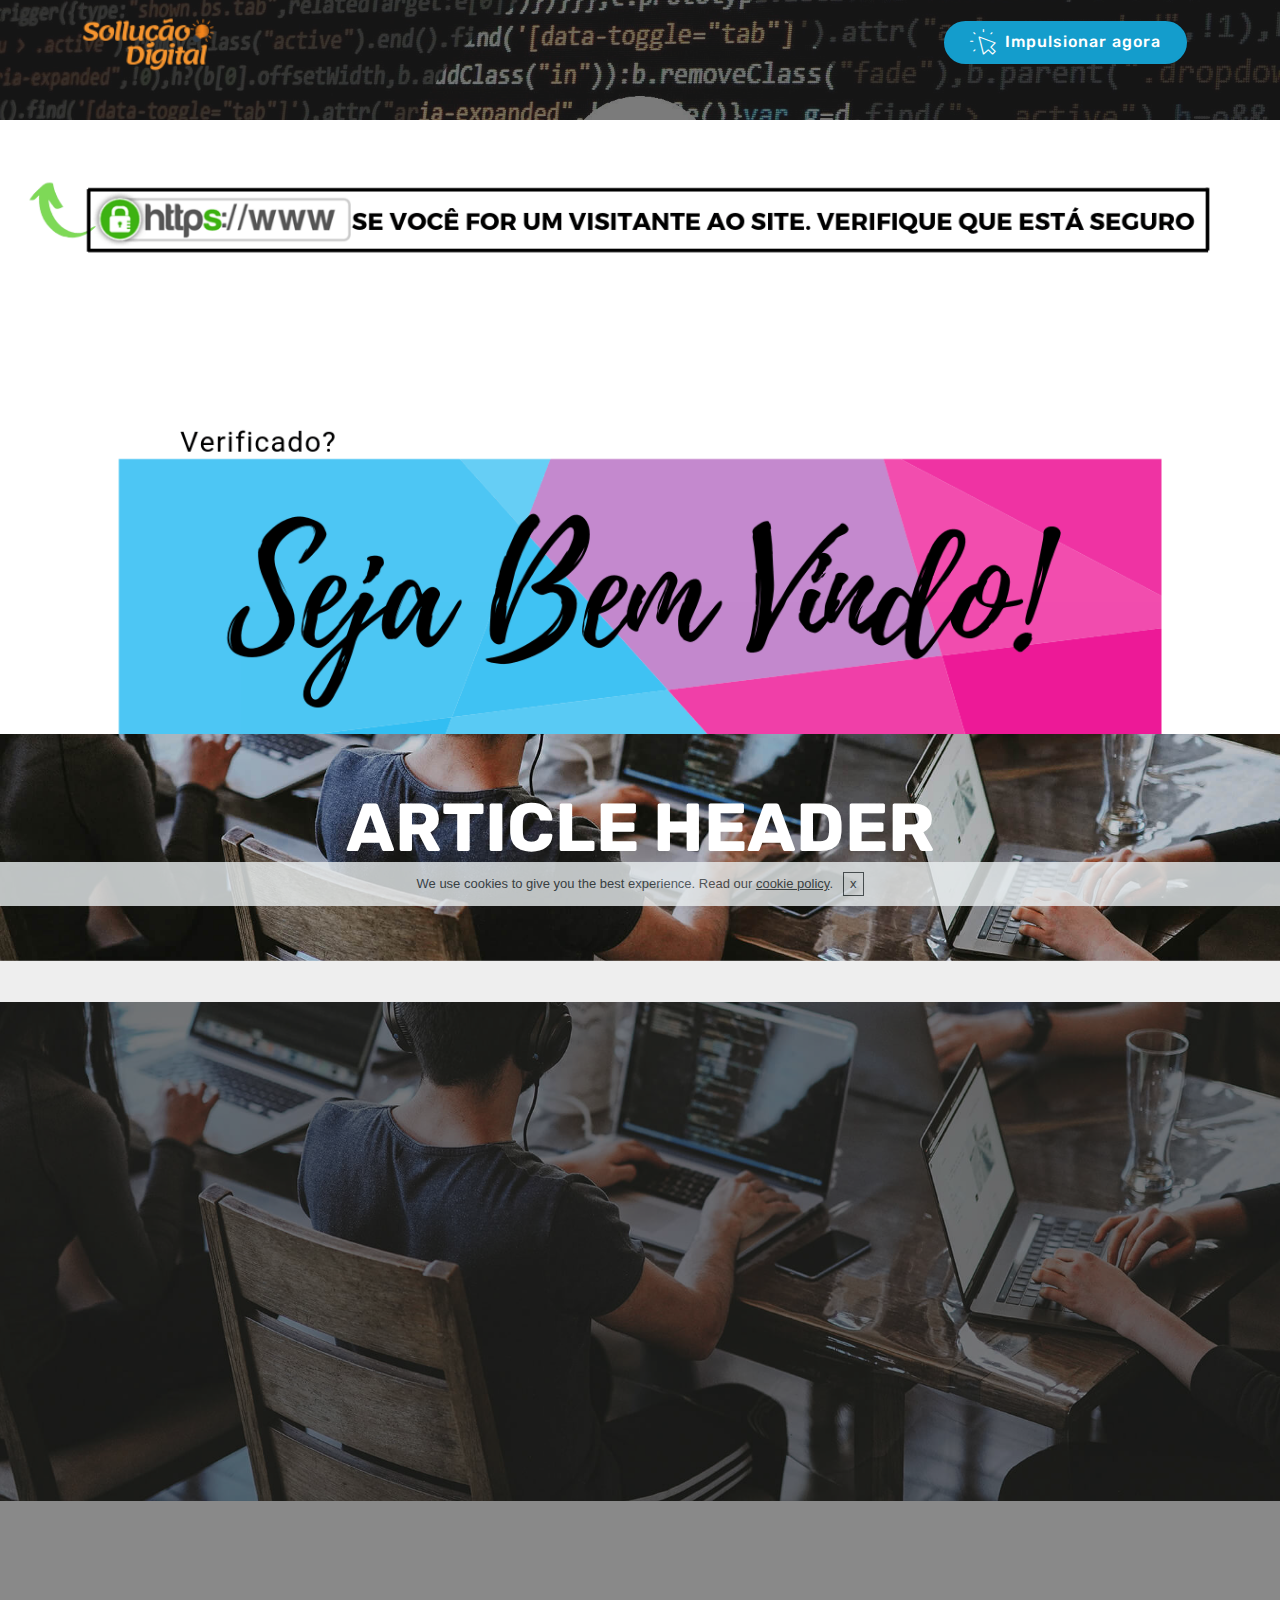
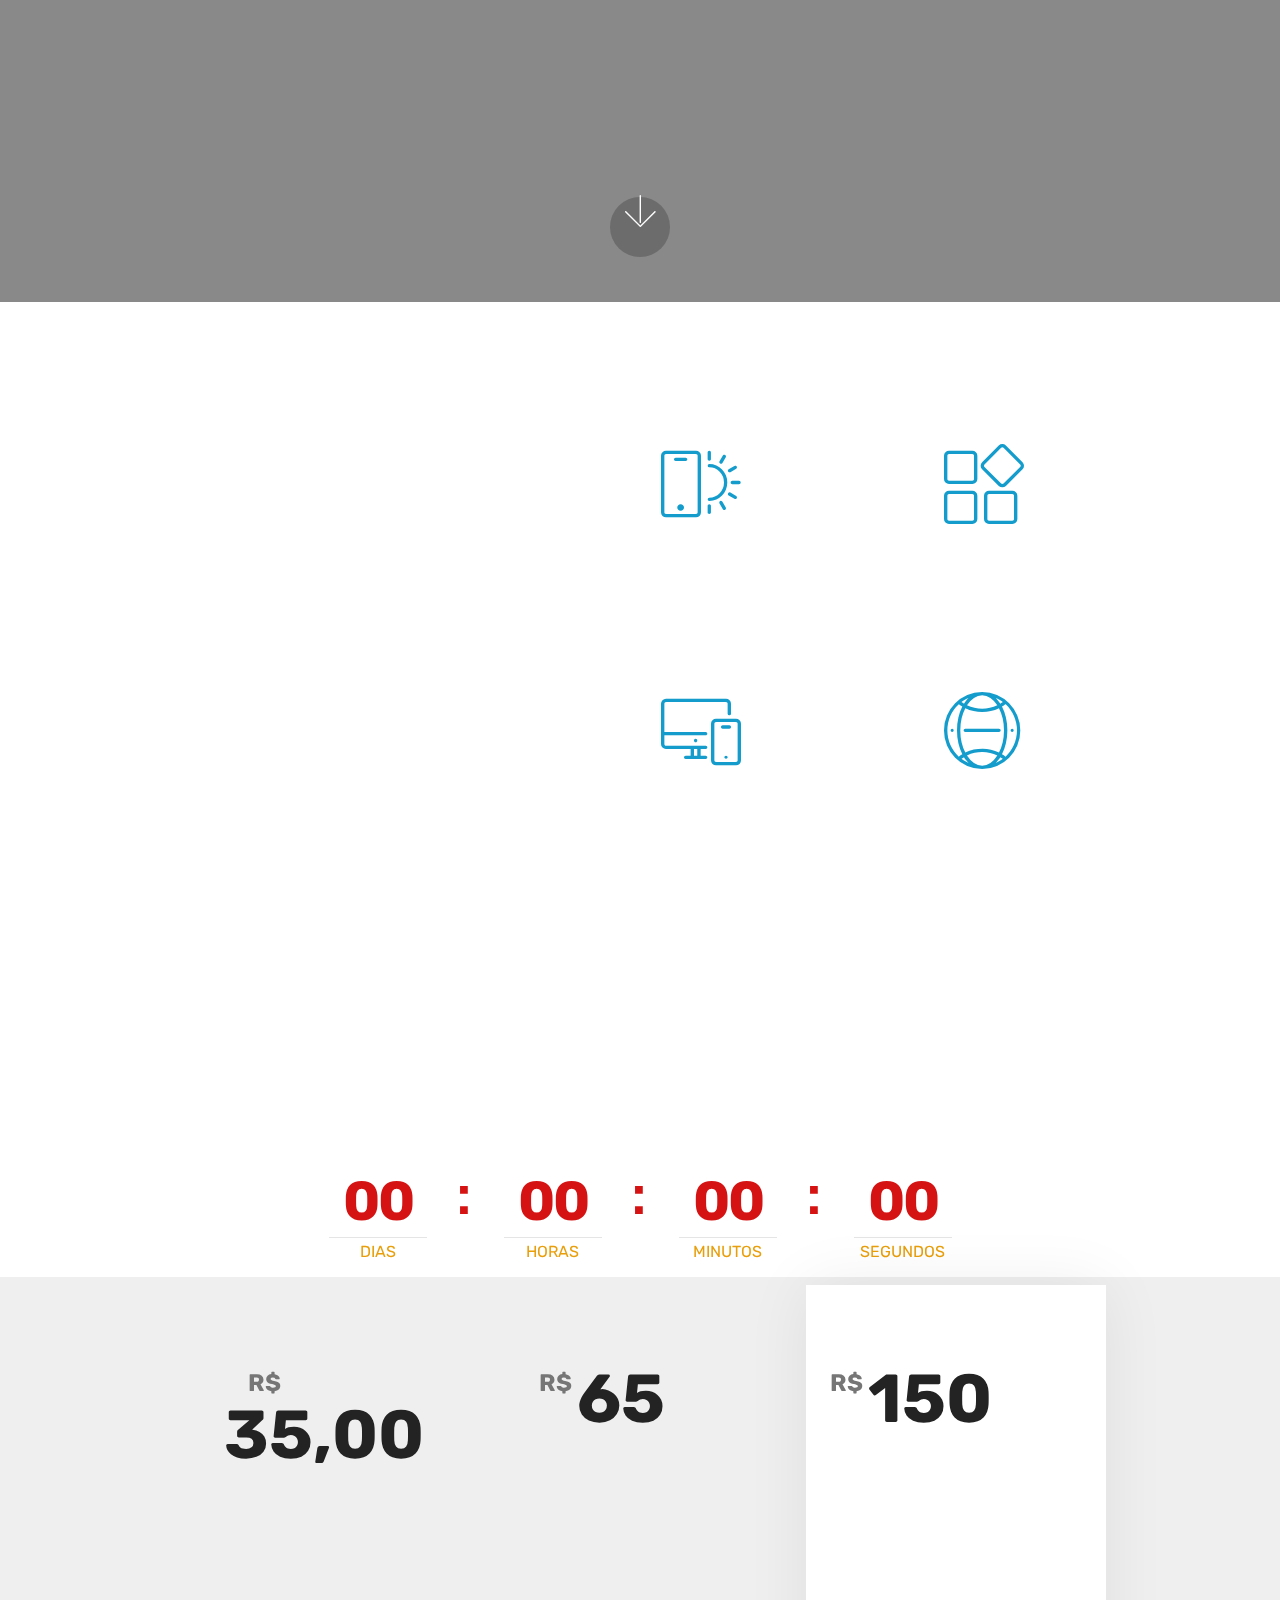
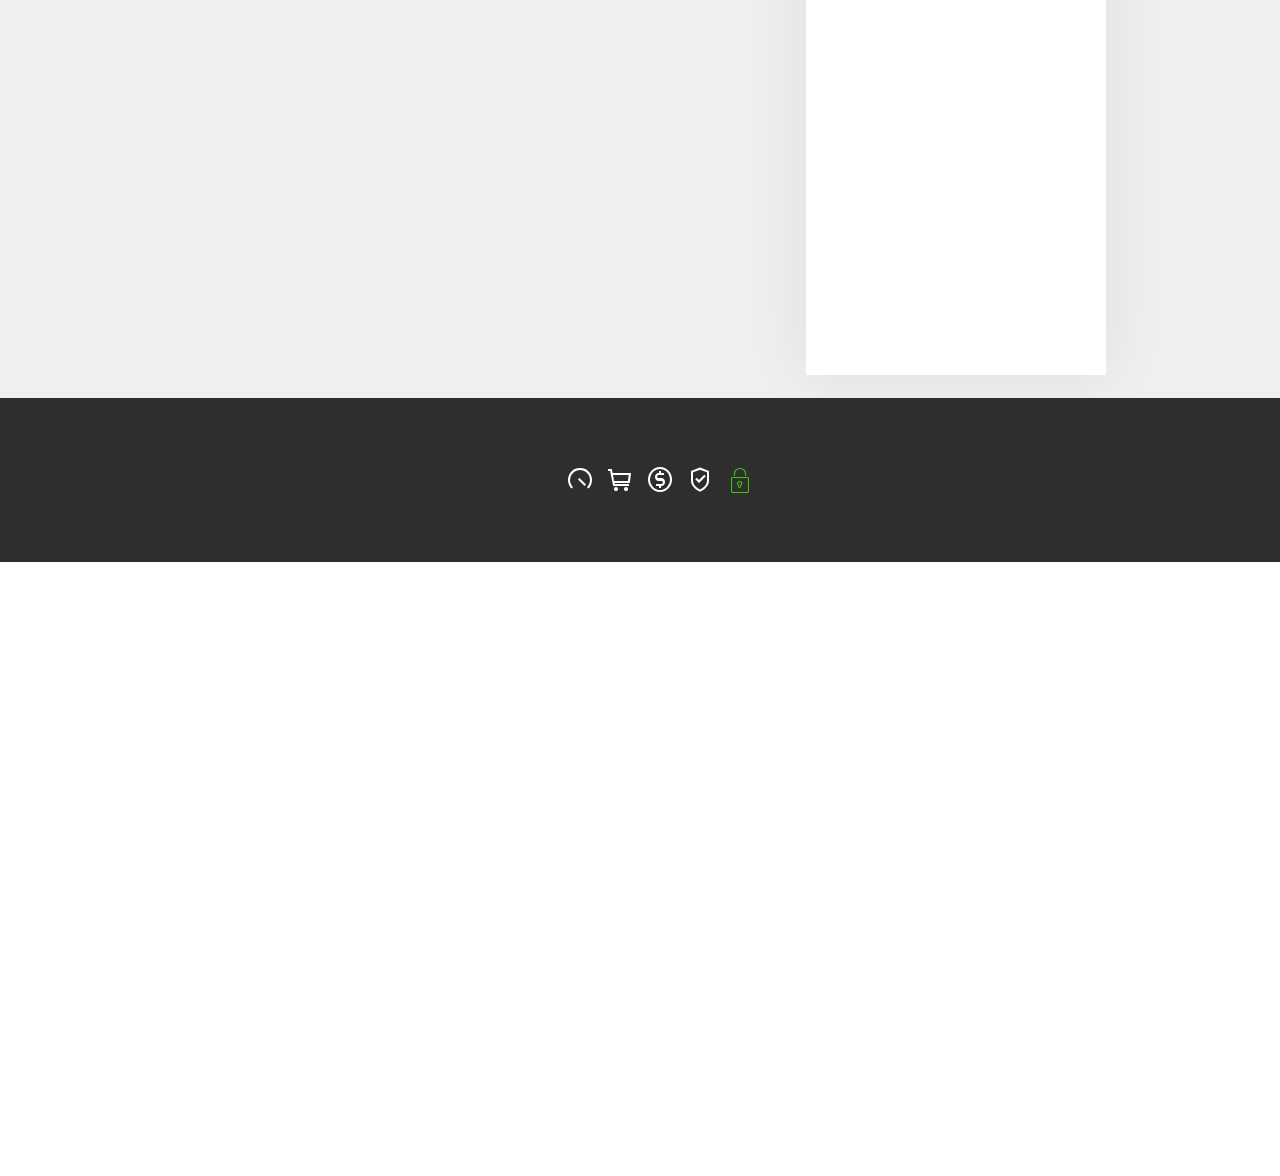
==== commit f740c93b: "create github pages" ====
--- a/00.lySollutUP.lySollutUP.ioNegocioPacotes.html
+++ b/00.lySollutUP.lySollutUP.ioNegocioPacotes.html
@@ -61,7 +61,7 @@
     </nav>
 </section>
 
-<section class="engine"><a href="https://mobirise.info/a">online website builder</a></section><section class="header1 cid-rrsqVhfdAi mbr-parallax-background" id="header16-d">
+<section class="engine"><a href="https://mobirise.info/x">free css templates</a></section><section class="header1 cid-rrsqVhfdAi mbr-parallax-background" id="header16-d">
 
     
 
